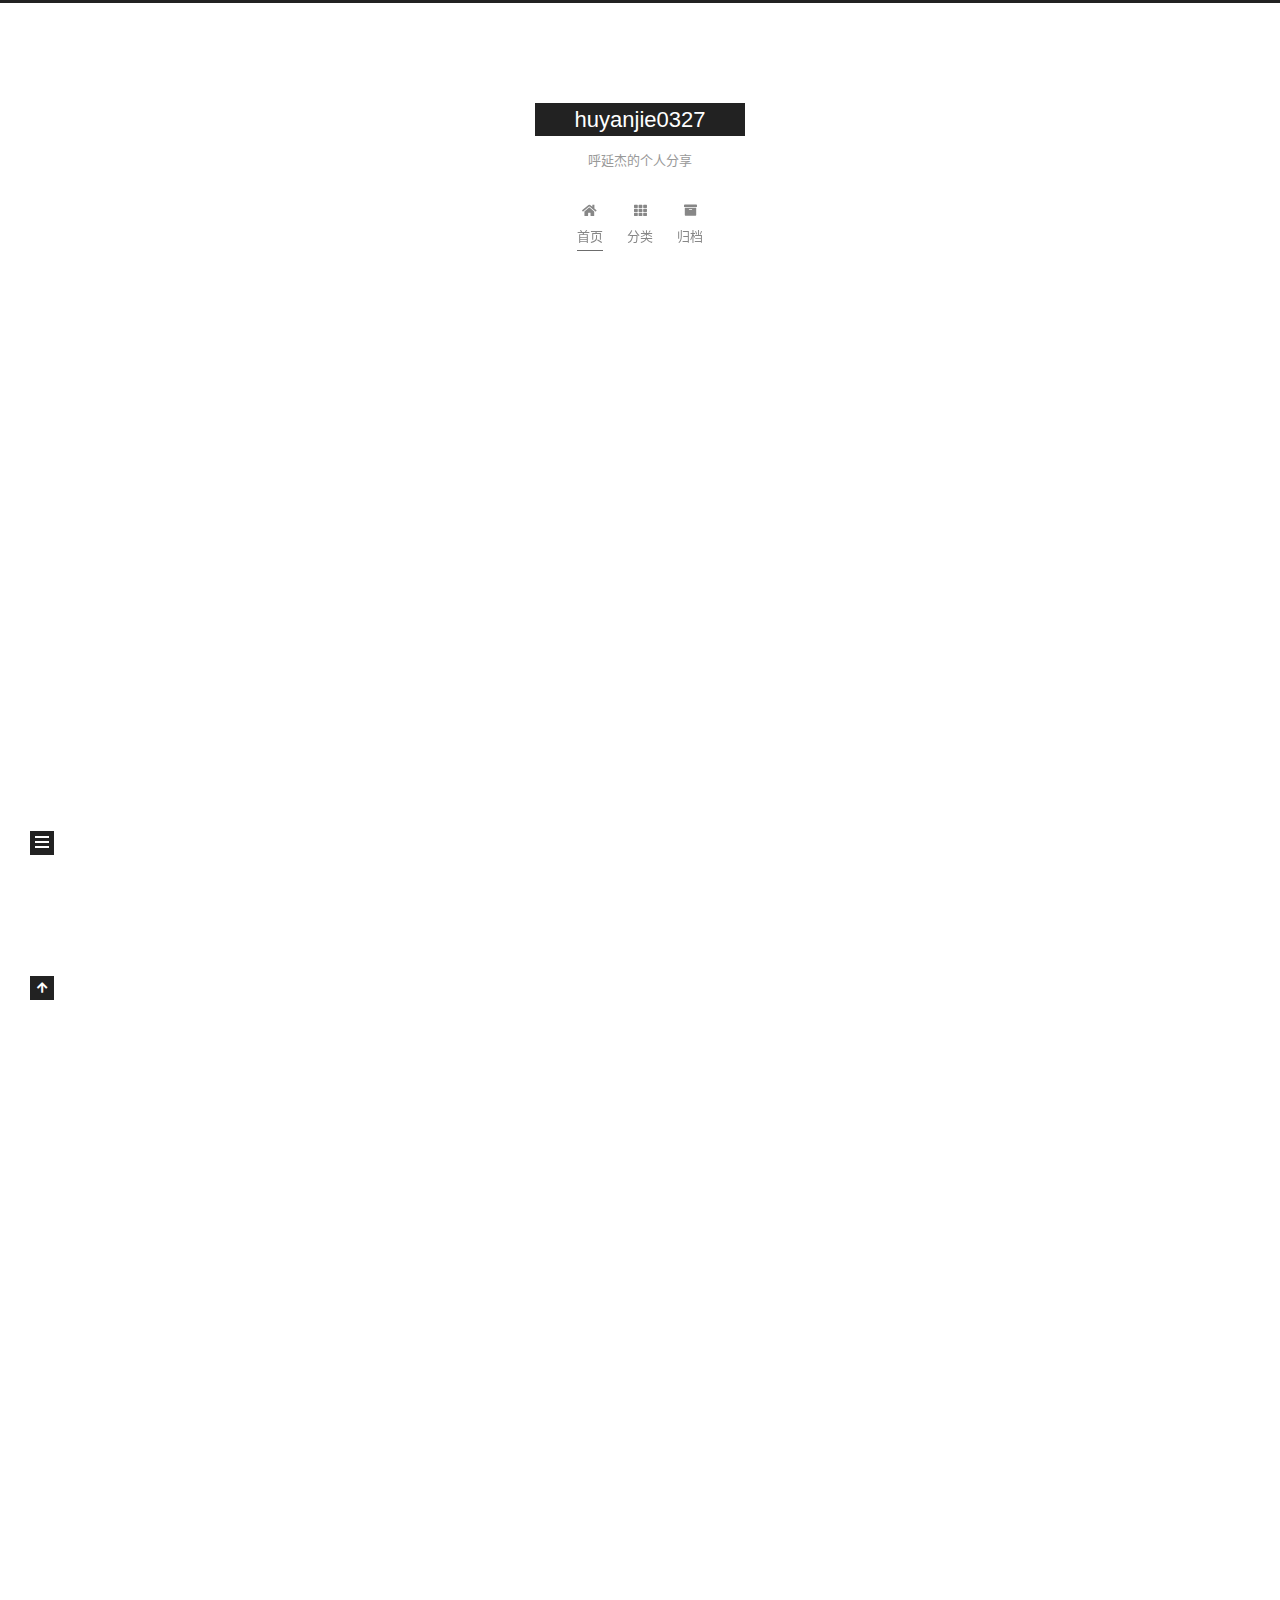
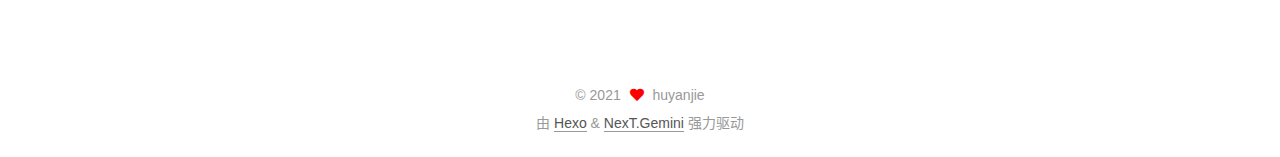
==== index.html @ 04bb937e "Site updated: 2021-12-13 15:07:29" ====
<!DOCTYPE html>
<html lang="zh-CN">
<head>
  <meta charset="UTF-8">
<meta name="viewport" content="width=device-width, initial-scale=1, maximum-scale=2">
<meta name="theme-color" content="#222">
<meta name="generator" content="Hexo 5.4.0">
  <link rel="apple-touch-icon" sizes="180x180" href="/images/apple-touch-icon-next.png">
  <link rel="icon" type="image/png" sizes="32x32" href="/images/favicon-32x32-next.png">
  <link rel="icon" type="image/png" sizes="16x16" href="/images/favicon-16x16-next.png">
  <link rel="mask-icon" href="/images/logo.svg" color="#222">

<link rel="stylesheet" href="/css/main.css">


<link rel="stylesheet" href="/lib/font-awesome/css/all.min.css">

<script id="hexo-configurations">
    var NexT = window.NexT || {};
    var CONFIG = {"hostname":"huyanjie0327.github.io","root":"/","scheme":"Gemini","version":"7.8.0","exturl":false,"sidebar":{"position":"left","display":"post","padding":18,"offset":12,"onmobile":false},"copycode":{"enable":false,"show_result":false,"style":null},"back2top":{"enable":true,"sidebar":false,"scrollpercent":false},"bookmark":{"enable":false,"color":"#222","save":"auto"},"fancybox":false,"mediumzoom":false,"lazyload":false,"pangu":false,"comments":{"style":"tabs","active":null,"storage":true,"lazyload":false,"nav":null},"algolia":{"hits":{"per_page":10},"labels":{"input_placeholder":"Search for Posts","hits_empty":"We didn't find any results for the search: ${query}","hits_stats":"${hits} results found in ${time} ms"}},"localsearch":{"enable":false,"trigger":"auto","top_n_per_article":1,"unescape":false,"preload":false},"motion":{"enable":true,"async":false,"transition":{"post_block":"fadeIn","post_header":"slideDownIn","post_body":"slideDownIn","coll_header":"slideLeftIn","sidebar":"slideUpIn"}}};
  </script>

  <meta name="description" content="呼延杰的个人分享博客，关于生活工作技术; C++; 后端；Nginx；广告引擎">
<meta property="og:type" content="website">
<meta property="og:title" content="huyanjie0327">
<meta property="og:url" content="https://huyanjie0327.github.io/index.html">
<meta property="og:site_name" content="huyanjie0327">
<meta property="og:description" content="呼延杰的个人分享博客，关于生活工作技术; C++; 后端；Nginx；广告引擎">
<meta property="og:locale" content="zh_CN">
<meta property="article:author" content="huyanjie">
<meta name="twitter:card" content="summary">

<link rel="canonical" href="https://huyanjie0327.github.io/">


<script id="page-configurations">
  // https://hexo.io/docs/variables.html
  CONFIG.page = {
    sidebar: "",
    isHome : true,
    isPost : false,
    lang   : 'zh-CN'
  };
</script>

  <title>huyanjie0327</title>
  






  <noscript>
  <style>
  .use-motion .brand,
  .use-motion .menu-item,
  .sidebar-inner,
  .use-motion .post-block,
  .use-motion .pagination,
  .use-motion .comments,
  .use-motion .post-header,
  .use-motion .post-body,
  .use-motion .collection-header { opacity: initial; }

  .use-motion .site-title,
  .use-motion .site-subtitle {
    opacity: initial;
    top: initial;
  }

  .use-motion .logo-line-before i { left: initial; }
  .use-motion .logo-line-after i { right: initial; }
  </style>
</noscript>

</head>

<body itemscope itemtype="http://schema.org/WebPage">
  <div class="container use-motion">
    <div class="headband"></div>

    <header class="header" itemscope itemtype="http://schema.org/WPHeader">
      <div class="header-inner"><div class="site-brand-container">
  <div class="site-nav-toggle">
    <div class="toggle" aria-label="切换导航栏">
      <span class="toggle-line toggle-line-first"></span>
      <span class="toggle-line toggle-line-middle"></span>
      <span class="toggle-line toggle-line-last"></span>
    </div>
  </div>

  <div class="site-meta">

    <a href="/" class="brand" rel="start">
      <span class="logo-line-before"><i></i></span>
      <h1 class="site-title">huyanjie0327</h1>
      <span class="logo-line-after"><i></i></span>
    </a>
      <p class="site-subtitle" itemprop="description">呼延杰的个人分享</p>
  </div>

  <div class="site-nav-right">
    <div class="toggle popup-trigger">
    </div>
  </div>
</div>




<nav class="site-nav">
  <ul id="menu" class="main-menu menu">
        <li class="menu-item menu-item-home">

    <a href="/" rel="section"><i class="fa fa-home fa-fw"></i>首页</a>

  </li>
        <li class="menu-item menu-item-categories">

    <a href="/categories/" rel="section"><i class="fa fa-th fa-fw"></i>分类</a>

  </li>
        <li class="menu-item menu-item-archives">

    <a href="/archives/" rel="section"><i class="fa fa-archive fa-fw"></i>归档</a>

  </li>
  </ul>
</nav>




</div>
    </header>

    
  <div class="back-to-top">
    <i class="fa fa-arrow-up"></i>
    <span>0%</span>
  </div>


    <main class="main">
      <div class="main-inner">
        <div class="content-wrap">
          

          <div class="content index posts-expand">
            
      
  
  
  <article itemscope itemtype="http://schema.org/Article" class="post-block" lang="zh-CN">
    <link itemprop="mainEntityOfPage" href="https://huyanjie0327.github.io/2021/12/13/hexo-%E6%90%AD%E5%BB%BA%E4%B8%AA%E4%BA%BA%E5%8D%9A%E5%AE%A2/">

    <span hidden itemprop="author" itemscope itemtype="http://schema.org/Person">
      <meta itemprop="image" content="/images/avatar.gif">
      <meta itemprop="name" content="huyanjie">
      <meta itemprop="description" content="呼延杰的个人分享博客，关于生活工作技术; C++; 后端；Nginx；广告引擎">
    </span>

    <span hidden itemprop="publisher" itemscope itemtype="http://schema.org/Organization">
      <meta itemprop="name" content="huyanjie0327">
    </span>
      <header class="post-header">
        <h2 class="post-title" itemprop="name headline">
          
            <a href="/2021/12/13/hexo-%E6%90%AD%E5%BB%BA%E4%B8%AA%E4%BA%BA%E5%8D%9A%E5%AE%A2/" class="post-title-link" itemprop="url">hexo 搭建个人博客</a>
        </h2>

        <div class="post-meta">
            <span class="post-meta-item">
              <span class="post-meta-item-icon">
                <i class="far fa-calendar"></i>
              </span>
              <span class="post-meta-item-text">发表于</span>
              

              <time title="创建时间：2021-12-13 14:36:32 / 修改时间：14:37:27" itemprop="dateCreated datePublished" datetime="2021-12-13T14:36:32+08:00">2021-12-13</time>
            </span>
            <span class="post-meta-item">
              <span class="post-meta-item-icon">
                <i class="far fa-folder"></i>
              </span>
              <span class="post-meta-item-text">分类于</span>
                <span itemprop="about" itemscope itemtype="http://schema.org/Thing">
                  <a href="/categories/hexo-%E9%85%8D%E7%BD%AE/" itemprop="url" rel="index"><span itemprop="name">hexo 配置</span></a>
                </span>
            </span>

          

        </div>
      </header>

    
    
    
    <div class="post-body" itemprop="articleBody">

      
          
      
    </div>

    
    
    
      <footer class="post-footer">
        <div class="post-eof"></div>
      </footer>
  </article>
  
  
  

      
  
  
  <article itemscope itemtype="http://schema.org/Article" class="post-block" lang="zh-CN">
    <link itemprop="mainEntityOfPage" href="https://huyanjie0327.github.io/2021/12/13/hello-world/">

    <span hidden itemprop="author" itemscope itemtype="http://schema.org/Person">
      <meta itemprop="image" content="/images/avatar.gif">
      <meta itemprop="name" content="huyanjie">
      <meta itemprop="description" content="呼延杰的个人分享博客，关于生活工作技术; C++; 后端；Nginx；广告引擎">
    </span>

    <span hidden itemprop="publisher" itemscope itemtype="http://schema.org/Organization">
      <meta itemprop="name" content="huyanjie0327">
    </span>
      <header class="post-header">
        <h2 class="post-title" itemprop="name headline">
          
            <a href="/2021/12/13/hello-world/" class="post-title-link" itemprop="url">Hello World</a>
        </h2>

        <div class="post-meta">
            <span class="post-meta-item">
              <span class="post-meta-item-icon">
                <i class="far fa-calendar"></i>
              </span>
              <span class="post-meta-item-text">发表于</span>

              <time title="创建时间：2021-12-13 14:23:18" itemprop="dateCreated datePublished" datetime="2021-12-13T14:23:18+08:00">2021-12-13</time>
            </span>

          

        </div>
      </header>

    
    
    
    <div class="post-body" itemprop="articleBody">

      
          <p>Welcome to <a target="_blank" rel="noopener" href="https://hexo.io/">Hexo</a>! This is your very first post. Check <a target="_blank" rel="noopener" href="https://hexo.io/docs/">documentation</a> for more info. If you get any problems when using Hexo, you can find the answer in <a target="_blank" rel="noopener" href="https://hexo.io/docs/troubleshooting.html">troubleshooting</a> or you can ask me on <a target="_blank" rel="noopener" href="https://github.com/hexojs/hexo/issues">GitHub</a>.</p>
<h2 id="Quick-Start"><a href="#Quick-Start" class="headerlink" title="Quick Start"></a>Quick Start</h2><h3 id="Create-a-new-post"><a href="#Create-a-new-post" class="headerlink" title="Create a new post"></a>Create a new post</h3><figure class="highlight bash"><table><tr><td class="gutter"><pre><span class="line">1</span><br></pre></td><td class="code"><pre><span class="line">$ hexo new <span class="string">&quot;My New Post&quot;</span></span><br></pre></td></tr></table></figure>

<p>More info: <a target="_blank" rel="noopener" href="https://hexo.io/docs/writing.html">Writing</a></p>
<h3 id="Run-server"><a href="#Run-server" class="headerlink" title="Run server"></a>Run server</h3><figure class="highlight bash"><table><tr><td class="gutter"><pre><span class="line">1</span><br></pre></td><td class="code"><pre><span class="line">$ hexo server</span><br></pre></td></tr></table></figure>

<p>More info: <a target="_blank" rel="noopener" href="https://hexo.io/docs/server.html">Server</a></p>
<h3 id="Generate-static-files"><a href="#Generate-static-files" class="headerlink" title="Generate static files"></a>Generate static files</h3><figure class="highlight bash"><table><tr><td class="gutter"><pre><span class="line">1</span><br></pre></td><td class="code"><pre><span class="line">$ hexo generate</span><br></pre></td></tr></table></figure>

<p>More info: <a target="_blank" rel="noopener" href="https://hexo.io/docs/generating.html">Generating</a></p>
<h3 id="Deploy-to-remote-sites"><a href="#Deploy-to-remote-sites" class="headerlink" title="Deploy to remote sites"></a>Deploy to remote sites</h3><figure class="highlight bash"><table><tr><td class="gutter"><pre><span class="line">1</span><br></pre></td><td class="code"><pre><span class="line">$ hexo deploy</span><br></pre></td></tr></table></figure>

<p>More info: <a target="_blank" rel="noopener" href="https://hexo.io/docs/one-command-deployment.html">Deployment</a></p>

      
    </div>

    
    
    
      <footer class="post-footer">
        <div class="post-eof"></div>
      </footer>
  </article>
  
  
  


  



          </div>
          

<script>
  window.addEventListener('tabs:register', () => {
    let { activeClass } = CONFIG.comments;
    if (CONFIG.comments.storage) {
      activeClass = localStorage.getItem('comments_active') || activeClass;
    }
    if (activeClass) {
      let activeTab = document.querySelector(`a[href="#comment-${activeClass}"]`);
      if (activeTab) {
        activeTab.click();
      }
    }
  });
  if (CONFIG.comments.storage) {
    window.addEventListener('tabs:click', event => {
      if (!event.target.matches('.tabs-comment .tab-content .tab-pane')) return;
      let commentClass = event.target.classList[1];
      localStorage.setItem('comments_active', commentClass);
    });
  }
</script>

        </div>
          
  
  <div class="toggle sidebar-toggle">
    <span class="toggle-line toggle-line-first"></span>
    <span class="toggle-line toggle-line-middle"></span>
    <span class="toggle-line toggle-line-last"></span>
  </div>

  <aside class="sidebar">
    <div class="sidebar-inner">

      <ul class="sidebar-nav motion-element">
        <li class="sidebar-nav-toc">
          文章目录
        </li>
        <li class="sidebar-nav-overview">
          站点概览
        </li>
      </ul>

      <!--noindex-->
      <div class="post-toc-wrap sidebar-panel">
      </div>
      <!--/noindex-->

      <div class="site-overview-wrap sidebar-panel">
        <div class="site-author motion-element" itemprop="author" itemscope itemtype="http://schema.org/Person">
  <p class="site-author-name" itemprop="name">huyanjie</p>
  <div class="site-description" itemprop="description">呼延杰的个人分享博客，关于生活工作技术; C++; 后端；Nginx；广告引擎</div>
</div>
<div class="site-state-wrap motion-element">
  <nav class="site-state">
      <div class="site-state-item site-state-posts">
          <a href="/archives/">
        
          <span class="site-state-item-count">2</span>
          <span class="site-state-item-name">日志</span>
        </a>
      </div>
      <div class="site-state-item site-state-categories">
            <a href="/categories/">
          
        <span class="site-state-item-count">1</span>
        <span class="site-state-item-name">分类</span></a>
      </div>
  </nav>
</div>



      </div>

    </div>
  </aside>
  <div id="sidebar-dimmer"></div>


      </div>
    </main>

    <footer class="footer">
      <div class="footer-inner">
        

        

<div class="copyright">
  
  &copy; 
  <span itemprop="copyrightYear">2021</span>
  <span class="with-love">
    <i class="fa fa-heart"></i>
  </span>
  <span class="author" itemprop="copyrightHolder">huyanjie</span>
</div>
  <div class="powered-by">由 <a href="https://hexo.io/" class="theme-link" rel="noopener" target="_blank">Hexo</a> & <a href="https://theme-next.org/" class="theme-link" rel="noopener" target="_blank">NexT.Gemini</a> 强力驱动
  </div>

        








      </div>
    </footer>
  </div>

  
  <script src="/lib/anime.min.js"></script>
  <script src="/lib/velocity/velocity.min.js"></script>
  <script src="/lib/velocity/velocity.ui.min.js"></script>

<script src="/js/utils.js"></script>

<script src="/js/motion.js"></script>


<script src="/js/schemes/pisces.js"></script>


<script src="/js/next-boot.js"></script>




  















  

  

</body>
</html>
---- css/main.css ----
:root {
  --body-bg-color: #fff;
  --content-bg-color: #fff;
  --card-bg-color: #f5f5f5;
  --text-color: #555;
  --blockquote-color: #666;
  --link-color: #555;
  --link-hover-color: #222;
  --brand-color: #fff;
  --brand-hover-color: #fff;
  --table-row-odd-bg-color: #f9f9f9;
  --table-row-hover-bg-color: #f5f5f5;
  --menu-item-bg-color: #f5f5f5;
  --btn-default-bg: #222;
  --btn-default-color: #fff;
  --btn-default-border-color: #222;
  --btn-default-hover-bg: #fff;
  --btn-default-hover-color: #222;
  --btn-default-hover-border-color: #222;
}
html {
  line-height: 1.15; /* 1 */
  -webkit-text-size-adjust: 100%; /* 2 */
}
body {
  margin: 0;
}
main {
  display: block;
}
h1 {
  font-size: 2em;
  margin: 0.67em 0;
}
hr {
  box-sizing: content-box; /* 1 */
  height: 0; /* 1 */
  overflow: visible; /* 2 */
}
pre {
  font-family: monospace, monospace; /* 1 */
  font-size: 1em; /* 2 */
}
a {
  background: transparent;
}
abbr[title] {
  border-bottom: none; /* 1 */
  text-decoration: underline; /* 2 */
  text-decoration: underline dotted; /* 2 */
}
b,
strong {
  font-weight: bolder;
}
code,
kbd,
samp {
  font-family: monospace, monospace; /* 1 */
  font-size: 1em; /* 2 */
}
small {
  font-size: 80%;
}
sub,
sup {
  font-size: 75%;
  line-height: 0;
  position: relative;
  vertical-align: baseline;
}
sub {
  bottom: -0.25em;
}
sup {
  top: -0.5em;
}
img {
  border-style: none;
}
button,
input,
optgroup,
select,
textarea {
  font-family: inherit; /* 1 */
  font-size: 100%; /* 1 */
  line-height: 1.15; /* 1 */
  margin: 0; /* 2 */
}
button,
input {
/* 1 */
  overflow: visible;
}
button,
select {
/* 1 */
  text-transform: none;
}
button,
[type='button'],
[type='reset'],
[type='submit'] {
  -webkit-appearance: button;
}
button::-moz-focus-inner,
[type='button']::-moz-focus-inner,
[type='reset']::-moz-focus-inner,
[type='submit']::-moz-focus-inner {
  border-style: none;
  padding: 0;
}
button:-moz-focusring,
[type='button']:-moz-focusring,
[type='reset']:-moz-focusring,
[type='submit']:-moz-focusring {
  outline: 1px dotted ButtonText;
}
fieldset {
  padding: 0.35em 0.75em 0.625em;
}
legend {
  box-sizing: border-box; /* 1 */
  color: inherit; /* 2 */
  display: table; /* 1 */
  max-width: 100%; /* 1 */
  padding: 0; /* 3 */
  white-space: normal; /* 1 */
}
progress {
  vertical-align: baseline;
}
textarea {
  overflow: auto;
}
[type='checkbox'],
[type='radio'] {
  box-sizing: border-box; /* 1 */
  padding: 0; /* 2 */
}
[type='number']::-webkit-inner-spin-button,
[type='number']::-webkit-outer-spin-button {
  height: auto;
}
[type='search'] {
  outline-offset: -2px; /* 2 */
  -webkit-appearance: textfield; /* 1 */
}
[type='search']::-webkit-search-decoration {
  -webkit-appearance: none;
}
::-webkit-file-upload-button {
  font: inherit; /* 2 */
  -webkit-appearance: button; /* 1 */
}
details {
  display: block;
}
summary {
  display: list-item;
}
template {
  display: none;
}
[hidden] {
  display: none;
}
::selection {
  background: #262a30;
  color: #eee;
}
html,
body {
  height: 100%;
}
body {
  background: var(--body-bg-color);
  color: var(--text-color);
  font-family: 'Lato', "PingFang SC", "Microsoft YaHei", sans-serif;
  font-size: 1em;
  line-height: 2;
}
@media (max-width: 991px) {
  body {
    padding-left: 0 !important;
    padding-right: 0 !important;
  }
}
h1,
h2,
h3,
h4,
h5,
h6 {
  font-family: 'Lato', "PingFang SC", "Microsoft YaHei", sans-serif;
  font-weight: bold;
  line-height: 1.5;
  margin: 20px 0 15px;
}
h1 {
  font-size: 1.5em;
}
h2 {
  font-size: 1.375em;
}
h3 {
  font-size: 1.25em;
}
h4 {
  font-size: 1.125em;
}
h5 {
  font-size: 1em;
}
h6 {
  font-size: 0.875em;
}
p {
  margin: 0 0 20px 0;
}
a,
span.exturl {
  border-bottom: 1px solid #999;
  color: var(--link-color);
  outline: 0;
  text-decoration: none;
  overflow-wrap: break-word;
  word-wrap: break-word;
  cursor: pointer;
}
a:hover,
span.exturl:hover {
  border-bottom-color: var(--link-hover-color);
  color: var(--link-hover-color);
}
iframe,
img,
video {
  display: block;
  margin-left: auto;
  margin-right: auto;
  max-width: 100%;
}
hr {
  background-image: repeating-linear-gradient(-45deg, #ddd, #ddd 4px, transparent 4px, transparent 8px);
  border: 0;
  height: 3px;
  margin: 40px 0;
}
blockquote {
  border-left: 4px solid #ddd;
  color: var(--blockquote-color);
  margin: 0;
  padding: 0 15px;
}
blockquote cite::before {
  content: '-';
  padding: 0 5px;
}
dt {
  font-weight: bold;
}
dd {
  margin: 0;
  padding: 0;
}
kbd {
  background-color: #f5f5f5;
  background-image: linear-gradient(#eee, #fff, #eee);
  border: 1px solid #ccc;
  border-radius: 0.2em;
  box-shadow: 0.1em 0.1em 0.2em rgba(0,0,0,0.1);
  color: #555;
  font-family: inherit;
  padding: 0.1em 0.3em;
  white-space: nowrap;
}
.table-container {
  overflow: auto;
}
table {
  border-collapse: collapse;
  border-spacing: 0;
  font-size: 0.875em;
  margin: 0 0 20px 0;
  width: 100%;
}
tbody tr:nth-of-type(odd) {
  background: var(--table-row-odd-bg-color);
}
tbody tr:hover {
  background: var(--table-row-hover-bg-color);
}
caption,
th,
td {
  font-weight: normal;
  padding: 8px;
  vertical-align: middle;
}
th,
td {
  border: 1px solid #ddd;
  border-bottom: 3px solid #ddd;
}
th {
  font-weight: 700;
  padding-bottom: 10px;
}
td {
  border-bottom-width: 1px;
}
.btn {
  background: var(--btn-default-bg);
  border: 2px solid var(--btn-default-border-color);
  border-radius: 0;
  color: var(--btn-default-color);
  display: inline-block;
  font-size: 0.875em;
  line-height: 2;
  padding: 0 20px;
  text-decoration: none;
  transition-property: background-color;
  transition-delay: 0s;
  transition-duration: 0.2s;
  transition-timing-function: ease-in-out;
}
.btn:hover {
  background: var(--btn-default-hover-bg);
  border-color: var(--btn-default-hover-border-color);
  color: var(--btn-default-hover-color);
}
.btn + .btn {
  margin: 0 0 8px 8px;
}
.btn .fa-fw {
  text-align: left;
  width: 1.285714285714286em;
}
.toggle {
  line-height: 0;
}
.toggle .toggle-line {
  background: #fff;
  display: inline-block;
  height: 2px;
  left: 0;
  position: relative;
  top: 0;
  transition: all 0.4s;
  vertical-align: top;
  width: 100%;
}
.toggle .toggle-line:not(:first-child) {
  margin-top: 3px;
}
.toggle.toggle-arrow .toggle-line-first {
  left: 50%;
  top: 2px;
  transform: rotate(45deg);
  width: 50%;
}
.toggle.toggle-arrow .toggle-line-middle {
  left: 2px;
  width: 90%;
}
.toggle.toggle-arrow .toggle-line-last {
  left: 50%;
  top: -2px;
  transform: rotate(-45deg);
  width: 50%;
}
.toggle.toggle-close .toggle-line-first {
  transform: rotate(-45deg);
  top: 5px;
}
.toggle.toggle-close .toggle-line-middle {
  opacity: 0;
}
.toggle.toggle-close .toggle-line-last {
  transform: rotate(45deg);
  top: -5px;
}
.highlight,
pre {
  background: #f7f7f7;
  color: #4d4d4c;
  line-height: 1.6;
  margin: 0 auto 20px;
}
pre,
code {
  font-family: consolas, Menlo, monospace, "PingFang SC", "Microsoft YaHei";
}
code {
  background: #eee;
  border-radius: 3px;
  color: #555;
  padding: 2px 4px;
  overflow-wrap: break-word;
  word-wrap: break-word;
}
.highlight *::selection {
  background: #d6d6d6;
}
.highlight pre {
  border: 0;
  margin: 0;
  padding: 10px 0;
}
.highlight table {
  border: 0;
  margin: 0;
  width: auto;
}
.highlight td {
  border: 0;
  padding: 0;
}
.highlight figcaption {
  background: #eff2f3;
  color: #4d4d4c;
  display: flex;
  font-size: 0.875em;
  justify-content: space-between;
  line-height: 1.2;
  padding: 0.5em;
}
.highlight figcaption a {
  color: #4d4d4c;
}
.highlight figcaption a:hover {
  border-bottom-color: #4d4d4c;
}
.highlight .gutter {
  -moz-user-select: none;
  -ms-user-select: none;
  -webkit-user-select: none;
  user-select: none;
}
.highlight .gutter pre {
  background: #eff2f3;
  color: #869194;
  padding-left: 10px;
  padding-right: 10px;
  text-align: right;
}
.highlight .code pre {
  background: #f7f7f7;
  padding-left: 10px;
  width: 100%;
}
.gist table {
  width: auto;
}
.gist table td {
  border: 0;
}
pre {
  overflow: auto;
  padding: 10px;
}
pre code {
  background: none;
  color: #4d4d4c;
  font-size: 0.875em;
  padding: 0;
  text-shadow: none;
}
pre .deletion {
  background: #fdd;
}
pre .addition {
  background: #dfd;
}
pre .meta {
  color: #eab700;
  -moz-user-select: none;
  -ms-user-select: none;
  -webkit-user-select: none;
  user-select: none;
}
pre .comment {
  color: #8e908c;
}
pre .variable,
pre .attribute,
pre .tag,
pre .name,
pre .regexp,
pre .ruby .constant,
pre .xml .tag .title,
pre .xml .pi,
pre .xml .doctype,
pre .html .doctype,
pre .css .id,
pre .css .class,
pre .css .pseudo {
  color: #c82829;
}
pre .number,
pre .preprocessor,
pre .built_in,
pre .builtin-name,
pre .literal,
pre .params,
pre .constant,
pre .command {
  color: #f5871f;
}
pre .ruby .class .title,
pre .css .rules .attribute,
pre .string,
pre .symbol,
pre .value,
pre .inheritance,
pre .header,
pre .ruby .symbol,
pre .xml .cdata,
pre .special,
pre .formula {
  color: #718c00;
}
pre .title,
pre .css .hexcolor {
  color: #3e999f;
}
pre .function,
pre .python .decorator,
pre .python .title,
pre .ruby .function .title,
pre .ruby .title .keyword,
pre .perl .sub,
pre .javascript .title,
pre .coffeescript .title {
  color: #4271ae;
}
pre .keyword,
pre .javascript .function {
  color: #8959a8;
}
.blockquote-center {
  border-left: none;
  margin: 40px 0;
  padding: 0;
  position: relative;
  text-align: center;
}
.blockquote-center .fa {
  display: block;
  opacity: 0.6;
  position: absolute;
  width: 100%;
}
.blockquote-center .fa-quote-left {
  border-top: 1px solid #ccc;
  text-align: left;
  top: -20px;
}
.blockquote-center .fa-quote-right {
  border-bottom: 1px solid #ccc;
  text-align: right;
  bottom: -20px;
}
.blockquote-center p,
.blockquote-center div {
  text-align: center;
}
.post-body .group-picture img {
  margin: 0 auto;
  padding: 0 3px;
}
.group-picture-row {
  margin-bottom: 6px;
  overflow: hidden;
}
.group-picture-column {
  float: left;
  margin-bottom: 10px;
}
.post-body .label {
  color: #555;
  display: inline;
  padding: 0 2px;
}
.post-body .label.default {
  background: #f0f0f0;
}
.post-body .label.primary {
  background: #efe6f7;
}
.post-body .label.info {
  background: #e5f2f8;
}
.post-body .label.success {
  background: #e7f4e9;
}
.post-body .label.warning {
  background: #fcf6e1;
}
.post-body .label.danger {
  background: #fae8eb;
}
.post-body .tabs {
  margin-bottom: 20px;
}
.post-body .tabs,
.tabs-comment {
  display: block;
  padding-top: 10px;
  position: relative;
}
.post-body .tabs ul.nav-tabs,
.tabs-comment ul.nav-tabs {
  display: flex;
  flex-wrap: wrap;
  margin: 0;
  margin-bottom: -1px;
  padding: 0;
}
@media (max-width: 413px) {
  .post-body .tabs ul.nav-tabs,
  .tabs-comment ul.nav-tabs {
    display: block;
    margin-bottom: 5px;
  }
}
.post-body .tabs ul.nav-tabs li.tab,
.tabs-comment ul.nav-tabs li.tab {
  border-bottom: 1px solid #ddd;
  border-left: 1px solid transparent;
  border-right: 1px solid transparent;
  border-top: 3px solid transparent;
  flex-grow: 1;
  list-style-type: none;
  border-radius: 0 0 0 0;
}
@media (max-width: 413px) {
  .post-body .tabs ul.nav-tabs li.tab,
  .tabs-comment ul.nav-tabs li.tab {
    border-bottom: 1px solid transparent;
    border-left: 3px solid transparent;
    border-right: 1px solid transparent;
    border-top: 1px solid transparent;
  }
}
@media (max-width: 413px) {
  .post-body .tabs ul.nav-tabs li.tab,
  .tabs-comment ul.nav-tabs li.tab {
    border-radius: 0;
  }
}
.post-body .tabs ul.nav-tabs li.tab a,
.tabs-comment ul.nav-tabs li.tab a {
  border-bottom: initial;
  display: block;
  line-height: 1.8;
  outline: 0;
  padding: 0.25em 0.75em;
  text-align: center;
  transition-delay: 0s;
  transition-duration: 0.2s;
  transition-timing-function: ease-out;
}
.post-body .tabs ul.nav-tabs li.tab a i,
.tabs-comment ul.nav-tabs li.tab a i {
  width: 1.285714285714286em;
}
.post-body .tabs ul.nav-tabs li.tab.active,
.tabs-comment ul.nav-tabs li.tab.active {
  border-bottom: 1px solid transparent;
  border-left: 1px solid #ddd;
  border-right: 1px solid #ddd;
  border-top: 3px solid #fc6423;
}
@media (max-width: 413px) {
  .post-body .tabs ul.nav-tabs li.tab.active,
  .tabs-comment ul.nav-tabs li.tab.active {
    border-bottom: 1px solid #ddd;
    border-left: 3px solid #fc6423;
    border-right: 1px solid #ddd;
    border-top: 1px solid #ddd;
  }
}
.post-body .tabs ul.nav-tabs li.tab.active a,
.tabs-comment ul.nav-tabs li.tab.active a {
  color: var(--link-color);
  cursor: default;
}
.post-body .tabs .tab-content .tab-pane,
.tabs-comment .tab-content .tab-pane {
  border: 1px solid #ddd;
  border-top: 0;
  padding: 20px 20px 0 20px;
  border-radius: 0;
}
.post-body .tabs .tab-content .tab-pane:not(.active),
.tabs-comment .tab-content .tab-pane:not(.active) {
  display: none;
}
.post-body .tabs .tab-content .tab-pane.active,
.tabs-comment .tab-content .tab-pane.active {
  display: block;
}
.post-body .tabs .tab-content .tab-pane.active:nth-of-type(1),
.tabs-comment .tab-content .tab-pane.active:nth-of-type(1) {
  border-radius: 0 0 0 0;
}
@media (max-width: 413px) {
  .post-body .tabs .tab-content .tab-pane.active:nth-of-type(1),
  .tabs-comment .tab-content .tab-pane.active:nth-of-type(1) {
    border-radius: 0;
  }
}
.post-body .note {
  border-radius: 3px;
  margin-bottom: 20px;
  padding: 1em;
  position: relative;
  border: 1px solid #eee;
  border-left-width: 5px;
}
.post-body .note h2,
.post-body .note h3,
.post-body .note h4,
.post-body .note h5,
.post-body .note h6 {
  margin-top: 0;
  border-bottom: initial;
  margin-bottom: 0;
  padding-top: 0;
}
.post-body .note p:first-child,
.post-body .note ul:first-child,
.post-body .note ol:first-child,
.post-body .note table:first-child,
.post-body .note pre:first-child,
.post-body .note blockquote:first-child,
.post-body .note img:first-child {
  margin-top: 0;
}
.post-body .note p:last-child,
.post-body .note ul:last-child,
.post-body .note ol:last-child,
.post-body .note table:last-child,
.post-body .note pre:last-child,
.post-body .note blockquote:last-child,
.post-body .note img:last-child {
  margin-bottom: 0;
}
.post-body .note.default {
  border-left-color: #777;
}
.post-body .note.default h2,
.post-body .note.default h3,
.post-body .note.default h4,
.post-body .note.default h5,
.post-body .note.default h6 {
  color: #777;
}
.post-body .note.primary {
  border-left-color: #6f42c1;
}
.post-body .note.primary h2,
.post-body .note.primary h3,
.post-body .note.primary h4,
.post-body .note.primary h5,
.post-body .note.primary h6 {
  color: #6f42c1;
}
.post-body .note.info {
  border-left-color: #428bca;
}
.post-body .note.info h2,
.post-body .note.info h3,
.post-body .note.info h4,
.post-body .note.info h5,
.post-body .note.info h6 {
  color: #428bca;
}
.post-body .note.success {
  border-left-color: #5cb85c;
}
.post-body .note.success h2,
.post-body .note.success h3,
.post-body .note.success h4,
.post-body .note.success h5,
.post-body .note.success h6 {
  color: #5cb85c;
}
.post-body .note.warning {
  border-left-color: #f0ad4e;
}
.post-body .note.warning h2,
.post-body .note.warning h3,
.post-body .note.warning h4,
.post-body .note.warning h5,
.post-body .note.warning h6 {
  color: #f0ad4e;
}
.post-body .note.danger {
  border-left-color: #d9534f;
}
.post-body .note.danger h2,
.post-body .note.danger h3,
.post-body .note.danger h4,
.post-body .note.danger h5,
.post-body .note.danger h6 {
  color: #d9534f;
}
.pagination .prev,
.pagination .next,
.pagination .page-number,
.pagination .space {
  display: inline-block;
  margin: 0 10px;
  padding: 0 11px;
  position: relative;
  top: -1px;
}
@media (max-width: 767px) {
  .pagination .prev,
  .pagination .next,
  .pagination .page-number,
  .pagination .space {
    margin: 0 5px;
  }
}
.pagination {
  border-top: 1px solid #eee;
  margin: 120px 0 0;
  text-align: center;
}
.pagination .prev,
.pagination .next,
.pagination .page-number {
  border-bottom: 0;
  border-top: 1px solid #eee;
  transition-property: border-color;
  transition-delay: 0s;
  transition-duration: 0.2s;
  transition-timing-function: ease-in-out;
}
.pagination .prev:hover,
.pagination .next:hover,
.pagination .page-number:hover {
  border-top-color: #222;
}
.pagination .space {
  margin: 0;
  padding: 0;
}
.pagination .prev {
  margin-left: 0;
}
.pagination .next {
  margin-right: 0;
}
.pagination .page-number.current {
  background: #ccc;
  border-top-color: #ccc;
  color: #fff;
}
@media (max-width: 767px) {
  .pagination {
    border-top: none;
  }
  .pagination .prev,
  .pagination .next,
  .pagination .page-number {
    border-bottom: 1px solid #eee;
    border-top: 0;
    margin-bottom: 10px;
    padding: 0 10px;
  }
  .pagination .prev:hover,
  .pagination .next:hover,
  .pagination .page-number:hover {
    border-bottom-color: #222;
  }
}
.comments {
  margin-top: 60px;
  overflow: hidden;
}
.comment-button-group {
  display: flex;
  flex-wrap: wrap-reverse;
  justify-content: center;
  margin: 1em 0;
}
.comment-button-group .comment-button {
  margin: 0.1em 0.2em;
}
.comment-button-group .comment-button.active {
  background: var(--btn-default-hover-bg);
  border-color: var(--btn-default-hover-border-color);
  color: var(--btn-default-hover-color);
}
.comment-position {
  display: none;
}
.comment-position.active {
  display: block;
}
.tabs-comment {
  background: var(--content-bg-color);
  margin-top: 4em;
  padding-top: 0;
}
.tabs-comment .comments {
  border: 0;
  box-shadow: none;
  margin-top: 0;
  padding-top: 0;
}
.container {
  min-height: 100%;
  position: relative;
}
.main-inner {
  margin: 0 auto;
  width: 700px;
}
@media (min-width: 1200px) {
  .main-inner {
    width: 800px;
  }
}
@media (min-width: 1600px) {
  .main-inner {
    width: 900px;
  }
}
@media (max-width: 767px) {
  .content-wrap {
    padding: 0 20px;
  }
}
.header {
  background: transparent;
}
.header-inner {
  margin: 0 auto;
  width: 700px;
}
@media (min-width: 1200px) {
  .header-inner {
    width: 800px;
  }
}
@media (min-width: 1600px) {
  .header-inner {
    width: 900px;
  }
}
.site-brand-container {
  display: flex;
  flex-shrink: 0;
  padding: 0 10px;
}
.headband {
  background: #222;
  height: 3px;
}
.site-meta {
  flex-grow: 1;
  text-align: center;
}
@media (max-width: 767px) {
  .site-meta {
    text-align: center;
  }
}
.brand {
  border-bottom: none;
  color: var(--brand-color);
  display: inline-block;
  line-height: 1.375em;
  padding: 0 40px;
  position: relative;
}
.brand:hover {
  color: var(--brand-hover-color);
}
.site-title {
  font-family: 'Lato', "PingFang SC", "Microsoft YaHei", sans-serif;
  font-size: 1.375em;
  font-weight: normal;
  margin: 0;
}
.site-subtitle {
  color: #999;
  font-size: 0.8125em;
  margin: 10px 0;
}
.use-motion .brand {
  opacity: 0;
}
.use-motion .site-title,
.use-motion .site-subtitle,
.use-motion .custom-logo-image {
  opacity: 0;
  position: relative;
  top: -10px;
}
.site-nav-toggle,
.site-nav-right {
  display: none;
}
@media (max-width: 767px) {
  .site-nav-toggle,
  .site-nav-right {
    display: flex;
    flex-direction: column;
    justify-content: center;
  }
}
.site-nav-toggle .toggle,
.site-nav-right .toggle {
  color: var(--text-color);
  padding: 10px;
  width: 22px;
}
.site-nav-toggle .toggle .toggle-line,
.site-nav-right .toggle .toggle-line {
  background: var(--text-color);
  border-radius: 1px;
}
.site-nav {
  display: block;
}
@media (max-width: 767px) {
  .site-nav {
    clear: both;
    display: none;
  }
}
.site-nav.site-nav-on {
  display: block;
}
.menu {
  margin-top: 20px;
  padding-left: 0;
  text-align: center;
}
.menu-item {
  display: inline-block;
  list-style: none;
  margin: 0 10px;
}
@media (max-width: 767px) {
  .menu-item {
    display: block;
    margin-top: 10px;
  }
  .menu-item.menu-item-search {
    display: none;
  }
}
.menu-item a,
.menu-item span.exturl {
  border-bottom: 0;
  display: block;
  font-size: 0.8125em;
  transition-property: border-color;
  transition-delay: 0s;
  transition-duration: 0.2s;
  transition-timing-function: ease-in-out;
}
@media (hover: none) {
  .menu-item a:hover,
  .menu-item span.exturl:hover {
    border-bottom-color: transparent !important;
  }
}
.menu-item .fa,
.menu-item .fab,
.menu-item .far,
.menu-item .fas {
  margin-right: 8px;
}
.menu-item .badge {
  display: inline-block;
  font-weight: bold;
  line-height: 1;
  margin-left: 0.35em;
  margin-top: 0.35em;
  text-align: center;
  white-space: nowrap;
}
@media (max-width: 767px) {
  .menu-item .badge {
    float: right;
    margin-left: 0;
  }
}
.menu-item-active a,
.menu .menu-item a:hover,
.menu .menu-item span.exturl:hover {
  background: var(--menu-item-bg-color);
}
.use-motion .menu-item {
  opacity: 0;
}
.sidebar {
  background: #222;
  bottom: 0;
  box-shadow: inset 0 2px 6px #000;
  position: fixed;
  top: 0;
}
@media (max-width: 991px) {
  .sidebar {
    display: none;
  }
}
.sidebar-inner {
  color: #999;
  padding: 18px 10px;
  text-align: center;
}
.cc-license {
  margin-top: 10px;
  text-align: center;
}
.cc-license .cc-opacity {
  border-bottom: none;
  opacity: 0.7;
}
.cc-license .cc-opacity:hover {
  opacity: 0.9;
}
.cc-license img {
  display: inline-block;
}
.site-author-image {
  border: 2px solid #333;
  display: block;
  margin: 0 auto;
  max-width: 96px;
  padding: 2px;
}
.site-author-name {
  color: #f5f5f5;
  font-weight: normal;
  margin: 5px 0 0;
  text-align: center;
}
.site-description {
  color: #999;
  font-size: 1em;
  margin-top: 5px;
  text-align: center;
}
.links-of-author {
  margin-top: 15px;
}
.links-of-author a,
.links-of-author span.exturl {
  border-bottom-color: #555;
  display: inline-block;
  font-size: 0.8125em;
  margin-bottom: 10px;
  margin-right: 10px;
  vertical-align: middle;
}
.links-of-author a::before,
.links-of-author span.exturl::before {
  background: #cdf5d5;
  border-radius: 50%;
  content: ' ';
  display: inline-block;
  height: 4px;
  margin-right: 3px;
  vertical-align: middle;
  width: 4px;
}
.sidebar-button {
  margin-top: 15px;
}
.sidebar-button a {
  border: 1px solid #fc6423;
  border-radius: 4px;
  color: #fc6423;
  display: inline-block;
  padding: 0 15px;
}
.sidebar-button a .fa,
.sidebar-button a .fab,
.sidebar-button a .far,
.sidebar-button a .fas {
  margin-right: 5px;
}
.sidebar-button a:hover {
  background: #fc6423;
  border: 1px solid #fc6423;
  color: #fff;
}
.sidebar-button a:hover .fa,
.sidebar-button a:hover .fab,
.sidebar-button a:hover .far,
.sidebar-button a:hover .fas {
  color: #fff;
}
.links-of-blogroll {
  font-size: 0.8125em;
  margin-top: 10px;
}
.links-of-blogroll-title {
  font-size: 0.875em;
  font-weight: 600;
  margin-top: 0;
}
.links-of-blogroll-list {
  list-style: none;
  margin: 0;
  padding: 0;
}
#sidebar-dimmer {
  display: none;
}
@media (max-width: 767px) {
  #sidebar-dimmer {
    background: #000;
    display: block;
    height: 100%;
    left: 100%;
    opacity: 0;
    position: fixed;
    top: 0;
    width: 100%;
    z-index: 1100;
  }
  .sidebar-active + #sidebar-dimmer {
    opacity: 0.7;
    transform: translateX(-100%);
    transition: opacity 0.5s;
  }
}
.sidebar-nav {
  margin: 0;
  padding-bottom: 20px;
  padding-left: 0;
}
.sidebar-nav li {
  border-bottom: 1px solid transparent;
  color: #666;
  cursor: pointer;
  display: inline-block;
  font-size: 0.875em;
}
.sidebar-nav li.sidebar-nav-overview {
  margin-left: 10px;
}
.sidebar-nav li:hover {
  color: #f5f5f5;
}
.sidebar-nav .sidebar-nav-active {
  border-bottom-color: #87daff;
  color: #87daff;
}
.sidebar-nav .sidebar-nav-active:hover {
  color: #87daff;
}
.sidebar-panel {
  display: none;
  overflow-x: hidden;
  overflow-y: auto;
}
.sidebar-panel-active {
  display: block;
}
.sidebar-toggle {
  background: #222;
  bottom: 45px;
  cursor: pointer;
  height: 14px;
  left: 30px;
  padding: 5px;
  position: fixed;
  width: 14px;
  z-index: 1300;
}
@media (max-width: 991px) {
  .sidebar-toggle {
    left: 20px;
    opacity: 0.8;
    display: none;
  }
}
.sidebar-toggle:hover .toggle-line {
  background: #87daff;
}
.post-toc {
  font-size: 0.875em;
}
.post-toc ol {
  list-style: none;
  margin: 0;
  padding: 0 2px 5px 10px;
  text-align: left;
}
.post-toc ol > ol {
  padding-left: 0;
}
.post-toc ol a {
  transition-property: all;
  transition-delay: 0s;
  transition-duration: 0.2s;
  transition-timing-function: ease-in-out;
}
.post-toc .nav-item {
  line-height: 1.8;
  overflow: hidden;
  text-overflow: ellipsis;
  white-space: nowrap;
}
.post-toc .nav .nav-child {
  display: none;
}
.post-toc .nav .active > .nav-child {
  display: block;
}
.post-toc .nav .active-current > .nav-child {
  display: block;
}
.post-toc .nav .active-current > .nav-child > .nav-item {
  display: block;
}
.post-toc .nav .active > a {
  border-bottom-color: #87daff;
  color: #87daff;
}
.post-toc .nav .active-current > a {
  color: #87daff;
}
.post-toc .nav .active-current > a:hover {
  color: #87daff;
}
.site-state {
  display: flex;
  justify-content: center;
  line-height: 1.4;
  margin-top: 10px;
  overflow: hidden;
  text-align: center;
  white-space: nowrap;
}
.site-state-item {
  padding: 0 15px;
}
.site-state-item:not(:first-child) {
  border-left: 1px solid #333;
}
.site-state-item a {
  border-bottom: none;
}
.site-state-item-count {
  display: block;
  font-size: 1.25em;
  font-weight: 600;
  text-align: center;
}
.site-state-item-name {
  color: inherit;
  font-size: 0.875em;
}
.footer {
  color: #999;
  font-size: 0.875em;
  padding: 20px 0;
}
.footer.footer-fixed {
  bottom: 0;
  left: 0;
  position: absolute;
  right: 0;
}
.footer-inner {
  box-sizing: border-box;
  margin: 0 auto;
  text-align: center;
  width: 700px;
}
@media (min-width: 1200px) {
  .footer-inner {
    width: 800px;
  }
}
@media (min-width: 1600px) {
  .footer-inner {
    width: 900px;
  }
}
.languages {
  display: inline-block;
  font-size: 1.125em;
  position: relative;
}
.languages .lang-select-label span {
  margin: 0 0.5em;
}
.languages .lang-select {
  height: 100%;
  left: 0;
  opacity: 0;
  position: absolute;
  top: 0;
  width: 100%;
}
.with-love {
  color: #ff0000;
  display: inline-block;
  margin: 0 5px;
}
.powered-by,
.theme-info {
  display: inline-block;
}
@-moz-keyframes iconAnimate {
  0%, 100% {
    transform: scale(1);
  }
  10%, 30% {
    transform: scale(0.9);
  }
  20%, 40%, 60%, 80% {
    transform: scale(1.1);
  }
  50%, 70% {
    transform: scale(1.1);
  }
}
@-webkit-keyframes iconAnimate {
  0%, 100% {
    transform: scale(1);
  }
  10%, 30% {
    transform: scale(0.9);
  }
  20%, 40%, 60%, 80% {
    transform: scale(1.1);
  }
  50%, 70% {
    transform: scale(1.1);
  }
}
@-o-keyframes iconAnimate {
  0%, 100% {
    transform: scale(1);
  }
  10%, 30% {
    transform: scale(0.9);
  }
  20%, 40%, 60%, 80% {
    transform: scale(1.1);
  }
  50%, 70% {
    transform: scale(1.1);
  }
}
@keyframes iconAnimate {
  0%, 100% {
    transform: scale(1);
  }
  10%, 30% {
    transform: scale(0.9);
  }
  20%, 40%, 60%, 80% {
    transform: scale(1.1);
  }
  50%, 70% {
    transform: scale(1.1);
  }
}
.back-to-top {
  font-size: 12px;
  text-align: center;
  transition-delay: 0s;
  transition-duration: 0.2s;
  transition-timing-function: ease-in-out;
}
.back-to-top {
  background: #222;
  bottom: -100px;
  box-sizing: border-box;
  color: #fff;
  cursor: pointer;
  left: 30px;
  opacity: 1;
  padding: 0 6px;
  position: fixed;
  transition-property: bottom;
  z-index: 1300;
  width: 24px;
}
.back-to-top span {
  display: none;
}
.back-to-top:hover {
  color: #87daff;
}
.back-to-top.back-to-top-on {
  bottom: 19px;
}
@media (max-width: 991px) {
  .back-to-top {
    left: 20px;
    opacity: 0.8;
  }
}
.post-body {
  font-family: 'Lato', "PingFang SC", "Microsoft YaHei", sans-serif;
  overflow-wrap: break-word;
  word-wrap: break-word;
}
@media (min-width: 1200px) {
  .post-body {
    font-size: 1.125em;
  }
}
.post-body .exturl .fa {
  font-size: 0.875em;
  margin-left: 4px;
}
.post-body .image-caption,
.post-body .figure .caption {
  color: #999;
  font-size: 0.875em;
  font-weight: bold;
  line-height: 1;
  margin: -20px auto 15px;
  text-align: center;
}
.post-sticky-flag {
  display: inline-block;
  transform: rotate(30deg);
}
.post-button {
  margin-top: 40px;
  text-align: center;
}
.use-motion .post-block,
.use-motion .pagination,
.use-motion .comments {
  opacity: 0;
}
.use-motion .post-header {
  opacity: 0;
}
.use-motion .post-body {
  opacity: 0;
}
.use-motion .collection-header {
  opacity: 0;
}
.posts-collapse {
  margin-left: 35px;
  position: relative;
}
@media (max-width: 767px) {
  .posts-collapse {
    margin-left: 0px;
    margin-right: 0px;
  }
}
.posts-collapse .collection-title {
  font-size: 1.125em;
  position: relative;
}
.posts-collapse .collection-title::before {
  background: #999;
  border: 1px solid #fff;
  border-radius: 50%;
  content: ' ';
  height: 10px;
  left: 0;
  margin-left: -6px;
  margin-top: -4px;
  position: absolute;
  top: 50%;
  width: 10px;
}
.posts-collapse .collection-year {
  font-size: 1.5em;
  font-weight: bold;
  margin: 60px 0;
  position: relative;
}
.posts-collapse .collection-year::before {
  background: #bbb;
  border-radius: 50%;
  content: ' ';
  height: 8px;
  left: 0;
  margin-left: -4px;
  margin-top: -4px;
  position: absolute;
  top: 50%;
  width: 8px;
}
.posts-collapse .collection-header {
  display: block;
  margin: 0 0 0 20px;
}
.posts-collapse .collection-header small {
  color: #bbb;
  margin-left: 5px;
}
.posts-collapse .post-header {
  border-bottom: 1px dashed #ccc;
  margin: 30px 0;
  padding-left: 15px;
  position: relative;
  transition-property: border;
  transition-delay: 0s;
  transition-duration: 0.2s;
  transition-timing-function: ease-in-out;
}
.posts-collapse .post-header::before {
  background: #bbb;
  border: 1px solid #fff;
  border-radius: 50%;
  content: ' ';
  height: 6px;
  left: 0;
  margin-left: -4px;
  position: absolute;
  top: 0.75em;
  transition-property: background;
  width: 6px;
  transition-delay: 0s;
  transition-duration: 0.2s;
  transition-timing-function: ease-in-out;
}
.posts-collapse .post-header:hover {
  border-bottom-color: #666;
}
.posts-collapse .post-header:hover::before {
  background: #222;
}
.posts-collapse .post-meta {
  display: inline;
  font-size: 0.75em;
  margin-right: 10px;
}
.posts-collapse .post-title {
  display: inline;
}
.posts-collapse .post-title a,
.posts-collapse .post-title span.exturl {
  border-bottom: none;
  color: var(--link-color);
}
.posts-collapse .post-title .fa-external-link-alt {
  font-size: 0.875em;
  margin-left: 5px;
}
.posts-collapse::before {
  background: #f5f5f5;
  content: ' ';
  height: 100%;
  left: 0;
  margin-left: -2px;
  position: absolute;
  top: 1.25em;
  width: 4px;
}
.post-eof {
  background: #ccc;
  height: 1px;
  margin: 80px auto 60px;
  text-align: center;
  width: 8%;
}
.post-block:last-of-type .post-eof {
  display: none;
}
.content {
  padding-top: 40px;
}
@media (min-width: 992px) {
  .post-body {
    text-align: justify;
  }
}
@media (max-width: 991px) {
  .post-body {
    text-align: justify;
  }
}
.post-body h1,
.post-body h2,
.post-body h3,
.post-body h4,
.post-body h5,
.post-body h6 {
  padding-top: 10px;
}
.post-body h1 .header-anchor,
.post-body h2 .header-anchor,
.post-body h3 .header-anchor,
.post-body h4 .header-anchor,
.post-body h5 .header-anchor,
.post-body h6 .header-anchor {
  border-bottom-style: none;
  color: #ccc;
  float: right;
  margin-left: 10px;
  visibility: hidden;
}
.post-body h1 .header-anchor:hover,
.post-body h2 .header-anchor:hover,
.post-body h3 .header-anchor:hover,
.post-body h4 .header-anchor:hover,
.post-body h5 .header-anchor:hover,
.post-body h6 .header-anchor:hover {
  color: inherit;
}
.post-body h1:hover .header-anchor,
.post-body h2:hover .header-anchor,
.post-body h3:hover .header-anchor,
.post-body h4:hover .header-anchor,
.post-body h5:hover .header-anchor,
.post-body h6:hover .header-anchor {
  visibility: visible;
}
.post-body iframe,
.post-body img,
.post-body video {
  margin-bottom: 20px;
}
.post-body .video-container {
  height: 0;
  margin-bottom: 20px;
  overflow: hidden;
  padding-top: 75%;
  position: relative;
  width: 100%;
}
.post-body .video-container iframe,
.post-body .video-container object,
.post-body .video-container embed {
  height: 100%;
  left: 0;
  margin: 0;
  position: absolute;
  top: 0;
  width: 100%;
}
.post-gallery {
  align-items: center;
  display: grid;
  grid-gap: 10px;
  grid-template-columns: 1fr 1fr 1fr;
  margin-bottom: 20px;
}
@media (max-width: 767px) {
  .post-gallery {
    grid-template-columns: 1fr 1fr;
  }
}
.post-gallery a {
  border: 0;
}
.post-gallery img {
  margin: 0;
}
.posts-expand .post-header {
  font-size: 1.125em;
}
.posts-expand .post-title {
  font-size: 1.5em;
  font-weight: normal;
  margin: initial;
  text-align: center;
  overflow-wrap: break-word;
  word-wrap: break-word;
}
.posts-expand .post-title-link {
  border-bottom: none;
  color: var(--link-color);
  display: inline-block;
  position: relative;
  vertical-align: top;
}
.posts-expand .post-title-link::before {
  background: var(--link-color);
  bottom: 0;
  content: '';
  height: 2px;
  left: 0;
  position: absolute;
  transform: scaleX(0);
  visibility: hidden;
  width: 100%;
  transition-delay: 0s;
  transition-duration: 0.2s;
  transition-timing-function: ease-in-out;
}
.posts-expand .post-title-link:hover::before {
  transform: scaleX(1);
  visibility: visible;
}
.posts-expand .post-title-link .fa-external-link-alt {
  font-size: 0.875em;
  margin-left: 5px;
}
.posts-expand .post-meta {
  color: #999;
  font-family: 'Lato', "PingFang SC", "Microsoft YaHei", sans-serif;
  font-size: 0.75em;
  margin: 3px 0 60px 0;
  text-align: center;
}
.posts-expand .post-meta .post-description {
  font-size: 0.875em;
  margin-top: 2px;
}
.posts-expand .post-meta time {
  border-bottom: 1px dashed #999;
  cursor: pointer;
}
.post-meta .post-meta-item + .post-meta-item::before {
  content: '|';
  margin: 0 0.5em;
}
.post-meta-divider {
  margin: 0 0.5em;
}
.post-meta-item-icon {
  margin-right: 3px;
}
@media (max-width: 991px) {
  .post-meta-item-icon {
    display: inline-block;
  }
}
@media (max-width: 991px) {
  .post-meta-item-text {
    display: none;
  }
}
.post-nav {
  border-top: 1px solid #eee;
  display: flex;
  justify-content: space-between;
  margin-top: 15px;
  padding: 10px 5px 0;
}
.post-nav-item {
  flex: 1;
}
.post-nav-item a {
  border-bottom: none;
  display: block;
  font-size: 0.875em;
  line-height: 1.6;
  position: relative;
}
.post-nav-item a:active {
  top: 2px;
}
.post-nav-item .fa {
  font-size: 0.75em;
}
.post-nav-item:first-child {
  margin-right: 15px;
}
.post-nav-item:first-child .fa {
  margin-right: 5px;
}
.post-nav-item:last-child {
  margin-left: 15px;
  text-align: right;
}
.post-nav-item:last-child .fa {
  margin-left: 5px;
}
.rtl.post-body p,
.rtl.post-body a,
.rtl.post-body h1,
.rtl.post-body h2,
.rtl.post-body h3,
.rtl.post-body h4,
.rtl.post-body h5,
.rtl.post-body h6,
.rtl.post-body li,
.rtl.post-body ul,
.rtl.post-body ol {
  direction: rtl;
  font-family: UKIJ Ekran;
}
.rtl.post-title {
  font-family: UKIJ Ekran;
}
.post-tags {
  margin-top: 40px;
  text-align: center;
}
.post-tags a {
  display: inline-block;
  font-size: 0.8125em;
}
.post-tags a:not(:last-child) {
  margin-right: 10px;
}
.post-widgets {
  border-top: 1px solid #eee;
  margin-top: 15px;
  text-align: center;
}
.wp_rating {
  height: 20px;
  line-height: 20px;
  margin-top: 10px;
  padding-top: 6px;
  text-align: center;
}
.social-like {
  display: flex;
  font-size: 0.875em;
  justify-content: center;
  text-align: center;
}
.reward-container {
  margin: 20px auto;
  padding: 10px 0;
  text-align: center;
  width: 90%;
}
.reward-container button {
  background: transparent;
  border: 1px solid #fc6423;
  border-radius: 0;
  color: #fc6423;
  cursor: pointer;
  line-height: 2;
  outline: 0;
  padding: 0 15px;
  vertical-align: text-top;
}
.reward-container button:hover {
  background: #fc6423;
  border: 1px solid transparent;
  color: #fa9366;
}
#qr {
  padding-top: 20px;
}
#qr a {
  border: 0;
}
#qr img {
  display: inline-block;
  margin: 0.8em 2em 0 2em;
  max-width: 100%;
  width: 180px;
}
#qr p {
  text-align: center;
}
.category-all-page .category-all-title {
  text-align: center;
}
.category-all-page .category-all {
  margin-top: 20px;
}
.category-all-page .category-list {
  list-style: none;
  margin: 0;
  padding: 0;
}
.category-all-page .category-list-item {
  margin: 5px 10px;
}
.category-all-page .category-list-count {
  color: #bbb;
}
.category-all-page .category-list-count::before {
  content: ' (';
  display: inline;
}
.category-all-page .category-list-count::after {
  content: ') ';
  display: inline;
}
.category-all-page .category-list-child {
  padding-left: 10px;
}
.event-list {
  padding: 0;
}
.event-list hr {
  background: #222;
  margin: 20px 0 45px 0;
}
.event-list hr::after {
  background: #222;
  color: #fff;
  content: 'NOW';
  display: inline-block;
  font-weight: bold;
  padding: 0 5px;
  text-align: right;
}
.event-list .event {
  background: #222;
  margin: 20px 0;
  min-height: 40px;
  padding: 15px 0 15px 10px;
}
.event-list .event .event-summary {
  color: #fff;
  margin: 0;
  padding-bottom: 3px;
}
.event-list .event .event-summary::before {
  animation: dot-flash 1s alternate infinite ease-in-out;
  color: #fff;
  content: '\f111';
  display: inline-block;
  font-size: 10px;
  margin-right: 25px;
  vertical-align: middle;
  font-family: 'Font Awesome 5 Free';
  font-weight: 900;
}
.event-list .event .event-relative-time {
  color: #bbb;
  display: inline-block;
  font-size: 12px;
  font-weight: normal;
  padding-left: 12px;
}
.event-list .event .event-details {
  color: #fff;
  display: block;
  line-height: 18px;
  margin-left: 56px;
  padding-bottom: 6px;
  padding-top: 3px;
  text-indent: -24px;
}
.event-list .event .event-details::before {
  color: #fff;
  display: inline-block;
  margin-right: 9px;
  text-align: center;
  text-indent: 0;
  width: 14px;
  font-family: 'Font Awesome 5 Free';
  font-weight: 900;
}
.event-list .event .event-details.event-location::before {
  content: '\f041';
}
.event-list .event .event-details.event-duration::before {
  content: '\f017';
}
.event-list .event-past {
  background: #f5f5f5;
}
.event-list .event-past .event-summary,
.event-list .event-past .event-details {
  color: #bbb;
  opacity: 0.9;
}
.event-list .event-past .event-summary::before,
.event-list .event-past .event-details::before {
  animation: none;
  color: #bbb;
}
@-moz-keyframes dot-flash {
  from {
    opacity: 1;
    transform: scale(1);
  }
  to {
    opacity: 0;
    transform: scale(0.8);
  }
}
@-webkit-keyframes dot-flash {
  from {
    opacity: 1;
    transform: scale(1);
  }
  to {
    opacity: 0;
    transform: scale(0.8);
  }
}
@-o-keyframes dot-flash {
  from {
    opacity: 1;
    transform: scale(1);
  }
  to {
    opacity: 0;
    transform: scale(0.8);
  }
}
@keyframes dot-flash {
  from {
    opacity: 1;
    transform: scale(1);
  }
  to {
    opacity: 0;
    transform: scale(0.8);
  }
}
ul.breadcrumb {
  font-size: 0.75em;
  list-style: none;
  margin: 1em 0;
  padding: 0 2em;
  text-align: center;
}
ul.breadcrumb li {
  display: inline;
}
ul.breadcrumb li + li::before {
  content: '/\00a0';
  font-weight: normal;
  padding: 0.5em;
}
ul.breadcrumb li + li:last-child {
  font-weight: bold;
}
.tag-cloud {
  text-align: center;
}
.tag-cloud a {
  display: inline-block;
  margin: 10px;
}
.tag-cloud a:hover {
  color: var(--link-hover-color) !important;
}
@media (max-width: 767px) {
  .header-inner,
  .main-inner,
  .footer-inner {
    width: auto;
  }
}
.header-inner {
  padding-top: 100px;
}
@media (max-width: 767px) {
  .header-inner {
    padding-top: 50px;
  }
}
.main-inner {
  padding-bottom: 60px;
}
.content {
  padding-top: 70px;
}
@media (max-width: 767px) {
  .content {
    padding-top: 35px;
  }
}
embed {
  display: block;
  margin: 0 auto 25px auto;
}
.custom-logo .site-meta-headline {
  text-align: center;
}
.custom-logo .site-title {
  color: #222;
  margin: 10px auto 0;
}
.custom-logo .site-title a {
  border: 0;
}
.custom-logo-image {
  background: #fff;
  margin: 0 auto;
  max-width: 150px;
  padding: 5px;
}
.brand {
  background: var(--btn-default-bg);
}
@media (max-width: 767px) {
  .site-nav {
    border-bottom: 1px solid #ddd;
    border-top: 1px solid #ddd;
    left: 0;
    margin: 0;
    padding: 0;
    width: 100%;
  }
}
@media (max-width: 767px) {
  .menu {
    text-align: left;
  }
}
.menu-item-active a,
.menu .menu-item a:hover,
.menu .menu-item span.exturl:hover {
  background: transparent;
  border-bottom: 1px solid var(--link-hover-color) !important;
}
@media (max-width: 767px) {
  .menu-item-active a,
  .menu .menu-item a:hover,
  .menu .menu-item span.exturl:hover {
    border-bottom: 1px dotted #ddd !important;
  }
}
@media (max-width: 767px) {
  .menu .menu-item {
    margin: 0 10px;
  }
}
.menu .menu-item a,
.menu .menu-item span.exturl {
  border-bottom: 1px solid transparent;
}
@media (max-width: 767px) {
  .menu .menu-item a,
  .menu .menu-item span.exturl {
    padding: 5px 10px;
  }
}
@media (min-width: 768px) {
  .menu .menu-item .fa,
  .menu .menu-item .fab,
  .menu .menu-item .far,
  .menu .menu-item .fas {
    display: block;
    line-height: 2;
    margin-right: 0;
    width: 100%;
  }
}
.menu .menu-item .badge {
  background: #eee;
  padding: 1px 4px;
}
.sub-menu {
  margin: 10px 0;
}
.sub-menu .menu-item {
  display: inline-block;
}
.sidebar {
  left: -320px;
}
.sidebar.sidebar-active {
  left: 0;
}
.sidebar {
  width: 320px;
  z-index: 1200;
  transition-delay: 0s;
  transition-duration: 0.2s;
  transition-timing-function: ease-out;
}
.sidebar a,
.sidebar span.exturl {
  border-bottom-color: #555;
  color: #999;
}
.sidebar a:hover,
.sidebar span.exturl:hover {
  border-bottom-color: #eee;
  color: #eee;
}
.links-of-blogroll-item {
  padding: 2px 10px;
}
.links-of-blogroll-item a,
.links-of-blogroll-item span.exturl {
  box-sizing: border-box;
  display: inline-block;
  max-width: 280px;
  overflow: hidden;
  text-overflow: ellipsis;
  white-space: nowrap;
}
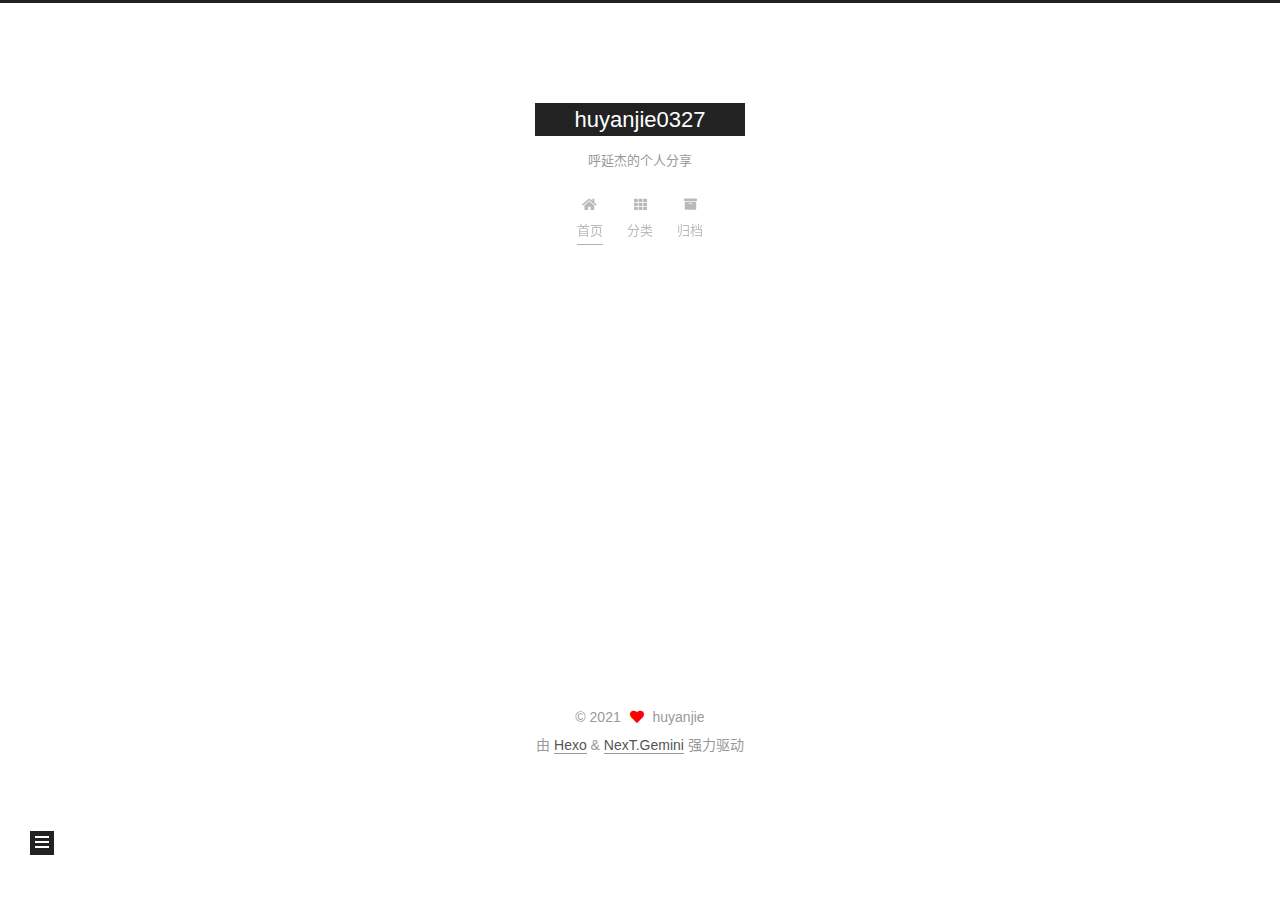
==== commit cb3cd663: "Site updated: 2021-12-13 15:17:43" ====
--- a/index.html
+++ b/index.html
@@ -178,7 +178,7 @@
               <span class="post-meta-item-text">发表于</span>
               
 
-              <time title="创建时间：2021-12-13 14:36:32 / 修改时间：14:37:27" itemprop="dateCreated datePublished" datetime="2021-12-13T14:36:32+08:00">2021-12-13</time>
+              <time title="创建时间：2021-12-13 14:36:32 / 修改时间：15:17:30" itemprop="dateCreated datePublished" datetime="2021-12-13T14:36:32+08:00">2021-12-13</time>
             </span>
             <span class="post-meta-item">
               <span class="post-meta-item-icon">
@@ -201,76 +201,8 @@
     <div class="post-body" itemprop="articleBody">
 
       
-          
-      
-    </div>
-
-    
-    
-    
-      <footer class="post-footer">
-        <div class="post-eof"></div>
-      </footer>
-  </article>
-  
-  
-  
-
-      
-  
-  
-  <article itemscope itemtype="http://schema.org/Article" class="post-block" lang="zh-CN">
-    <link itemprop="mainEntityOfPage" href="https://huyanjie0327.github.io/2021/12/13/hello-world/">
-
-    <span hidden itemprop="author" itemscope itemtype="http://schema.org/Person">
-      <meta itemprop="image" content="/images/avatar.gif">
-      <meta itemprop="name" content="huyanjie">
-      <meta itemprop="description" content="呼延杰的个人分享博客，关于生活工作技术; C++; 后端；Nginx；广告引擎">
-    </span>
-
-    <span hidden itemprop="publisher" itemscope itemtype="http://schema.org/Organization">
-      <meta itemprop="name" content="huyanjie0327">
-    </span>
-      <header class="post-header">
-        <h2 class="post-title" itemprop="name headline">
-          
-            <a href="/2021/12/13/hello-world/" class="post-title-link" itemprop="url">Hello World</a>
-        </h2>
-
-        <div class="post-meta">
-            <span class="post-meta-item">
-              <span class="post-meta-item-icon">
-                <i class="far fa-calendar"></i>
-              </span>
-              <span class="post-meta-item-text">发表于</span>
-
-              <time title="创建时间：2021-12-13 14:23:18" itemprop="dateCreated datePublished" datetime="2021-12-13T14:23:18+08:00">2021-12-13</time>
-            </span>
-
-          
-
-        </div>
-      </header>
-
-    
-    
-    
-    <div class="post-body" itemprop="articleBody">
-
-      
-          <p>Welcome to <a target="_blank" rel="noopener" href="https://hexo.io/">Hexo</a>! This is your very first post. Check <a target="_blank" rel="noopener" href="https://hexo.io/docs/">documentation</a> for more info. If you get any problems when using Hexo, you can find the answer in <a target="_blank" rel="noopener" href="https://hexo.io/docs/troubleshooting.html">troubleshooting</a> or you can ask me on <a target="_blank" rel="noopener" href="https://github.com/hexojs/hexo/issues">GitHub</a>.</p>
-<h2 id="Quick-Start"><a href="#Quick-Start" class="headerlink" title="Quick Start"></a>Quick Start</h2><h3 id="Create-a-new-post"><a href="#Create-a-new-post" class="headerlink" title="Create a new post"></a>Create a new post</h3><figure class="highlight bash"><table><tr><td class="gutter"><pre><span class="line">1</span><br></pre></td><td class="code"><pre><span class="line">$ hexo new <span class="string">&quot;My New Post&quot;</span></span><br></pre></td></tr></table></figure>
-
-<p>More info: <a target="_blank" rel="noopener" href="https://hexo.io/docs/writing.html">Writing</a></p>
-<h3 id="Run-server"><a href="#Run-server" class="headerlink" title="Run server"></a>Run server</h3><figure class="highlight bash"><table><tr><td class="gutter"><pre><span class="line">1</span><br></pre></td><td class="code"><pre><span class="line">$ hexo server</span><br></pre></td></tr></table></figure>
-
-<p>More info: <a target="_blank" rel="noopener" href="https://hexo.io/docs/server.html">Server</a></p>
-<h3 id="Generate-static-files"><a href="#Generate-static-files" class="headerlink" title="Generate static files"></a>Generate static files</h3><figure class="highlight bash"><table><tr><td class="gutter"><pre><span class="line">1</span><br></pre></td><td class="code"><pre><span class="line">$ hexo generate</span><br></pre></td></tr></table></figure>
-
-<p>More info: <a target="_blank" rel="noopener" href="https://hexo.io/docs/generating.html">Generating</a></p>
-<h3 id="Deploy-to-remote-sites"><a href="#Deploy-to-remote-sites" class="headerlink" title="Deploy to remote sites"></a>Deploy to remote sites</h3><figure class="highlight bash"><table><tr><td class="gutter"><pre><span class="line">1</span><br></pre></td><td class="code"><pre><span class="line">$ hexo deploy</span><br></pre></td></tr></table></figure>
-
-<p>More info: <a target="_blank" rel="noopener" href="https://hexo.io/docs/one-command-deployment.html">Deployment</a></p>
+          <p>第一次搭建，参考官方文档:</p>
+<p><a target="_blank" rel="noopener" href="https://hexo.io/docs/">documentation</a><br><a target="_blank" rel="noopener" href="https://theme-next.iissnan.com/getting-started.html">theme-next</a></p>
 
       
     </div>
@@ -352,7 +284,7 @@
       <div class="site-state-item site-state-posts">
           <a href="/archives/">
         
-          <span class="site-state-item-count">2</span>
+          <span class="site-state-item-count">1</span>
           <span class="site-state-item-name">日志</span>
         </a>
       </div>
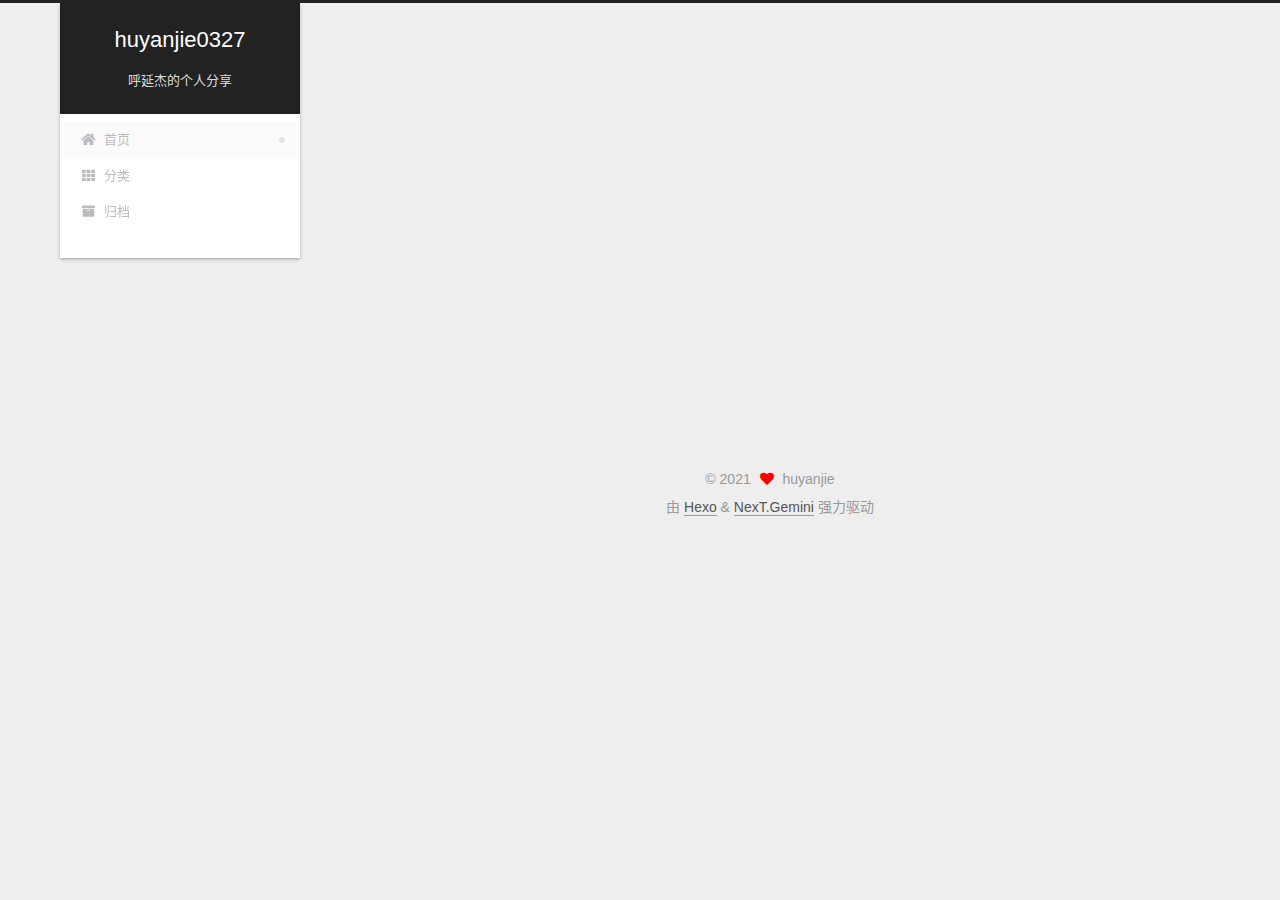
==== commit 66487aab: "Site updated: 2021-12-14 14:38:28" ====
--- a/index.html
+++ b/index.html
@@ -17,7 +17,7 @@
 
 <script id="hexo-configurations">
     var NexT = window.NexT || {};
-    var CONFIG = {"hostname":"huyanjie0327.github.io","root":"/","scheme":"Gemini","version":"7.8.0","exturl":false,"sidebar":{"position":"left","display":"post","padding":18,"offset":12,"onmobile":false},"copycode":{"enable":false,"show_result":false,"style":null},"back2top":{"enable":true,"sidebar":false,"scrollpercent":false},"bookmark":{"enable":false,"color":"#222","save":"auto"},"fancybox":false,"mediumzoom":false,"lazyload":false,"pangu":false,"comments":{"style":"tabs","active":null,"storage":true,"lazyload":false,"nav":null},"algolia":{"hits":{"per_page":10},"labels":{"input_placeholder":"Search for Posts","hits_empty":"We didn't find any results for the search: ${query}","hits_stats":"${hits} results found in ${time} ms"}},"localsearch":{"enable":false,"trigger":"auto","top_n_per_article":1,"unescape":false,"preload":false},"motion":{"enable":true,"async":false,"transition":{"post_block":"fadeIn","post_header":"slideDownIn","post_body":"slideDownIn","coll_header":"slideLeftIn","sidebar":"slideUpIn"}}};
+    var CONFIG = {"hostname":"huyanjie0327.github.io","root":"/","scheme":"Gemini","version":"7.8.0","exturl":false,"sidebar":{"position":"left","display":"post","padding":18,"offset":12,"onmobile":false},"copycode":{"enable":false,"show_result":false,"style":null},"back2top":{"enable":true,"sidebar":false,"scrollpercent":false},"bookmark":{"enable":false,"color":"#222","save":"auto"},"fancybox":false,"mediumzoom":false,"lazyload":false,"pangu":false,"comments":{"style":"tabs","active":"gitalk","storage":true,"lazyload":false,"nav":{"gitalk":{"order":-2}},"activeClass":"gitalk"},"algolia":{"hits":{"per_page":10},"labels":{"input_placeholder":"Search for Posts","hits_empty":"We didn't find any results for the search: ${query}","hits_stats":"${hits} results found in ${time} ms"}},"localsearch":{"enable":false,"trigger":"auto","top_n_per_article":1,"unescape":false,"preload":false},"motion":{"enable":true,"async":false,"transition":{"post_block":"fadeIn","post_header":"slideDownIn","post_body":"slideDownIn","coll_header":"slideLeftIn","sidebar":"slideUpIn"}}};
   </script>
 
   <meta name="description" content="呼延杰的个人分享博客，关于生活工作技术; C++; 后端；Nginx；广告引擎">
@@ -378,5 +378,6 @@
 
   
 
+
 </body>
 </html>
--- a/css/main.css
+++ b/css/main.css
@@ -1,5 +1,5 @@
 :root {
-  --body-bg-color: #fff;
+  --body-bg-color: #eee;
   --content-bg-color: #fff;
   --card-bg-color: #f5f5f5;
   --text-color: #555;
@@ -11,11 +11,11 @@
   --table-row-odd-bg-color: #f9f9f9;
   --table-row-hover-bg-color: #f5f5f5;
   --menu-item-bg-color: #f5f5f5;
-  --btn-default-bg: #222;
-  --btn-default-color: #fff;
-  --btn-default-border-color: #222;
-  --btn-default-hover-bg: #fff;
-  --btn-default-hover-color: #222;
+  --btn-default-bg: #fff;
+  --btn-default-color: #555;
+  --btn-default-border-color: #555;
+  --btn-default-hover-bg: #222;
+  --btn-default-hover-color: #fff;
   --btn-default-hover-border-color: #222;
 }
 html {
@@ -314,7 +314,7 @@
 .btn {
   background: var(--btn-default-bg);
   border: 2px solid var(--btn-default-border-color);
-  border-radius: 0;
+  border-radius: 2px;
   color: var(--btn-default-color);
   display: inline-block;
   font-size: 0.875em;
@@ -921,16 +921,16 @@
 }
 .main-inner {
   margin: 0 auto;
-  width: 700px;
+  width: calc(100% - 20px);
 }
 @media (min-width: 1200px) {
   .main-inner {
-    width: 800px;
+    width: 1160px;
   }
 }
 @media (min-width: 1600px) {
   .main-inner {
-    width: 900px;
+    width: 73%;
   }
 }
 @media (max-width: 767px) {
@@ -943,16 +943,16 @@
 }
 .header-inner {
   margin: 0 auto;
-  width: 700px;
+  width: calc(100% - 20px);
 }
 @media (min-width: 1200px) {
   .header-inner {
-    width: 800px;
+    width: 1160px;
   }
 }
 @media (min-width: 1600px) {
   .header-inner {
-    width: 900px;
+    width: 73%;
   }
 }
 .site-brand-container {
@@ -991,7 +991,7 @@
   margin: 0;
 }
 .site-subtitle {
-  color: #999;
+  color: #ddd;
   font-size: 0.8125em;
   margin: 10px 0;
 }
@@ -1136,22 +1136,22 @@
   display: inline-block;
 }
 .site-author-image {
-  border: 2px solid #333;
+  border: 1px solid #eee;
   display: block;
   margin: 0 auto;
-  max-width: 96px;
+  max-width: 120px;
   padding: 2px;
 }
 .site-author-name {
-  color: #f5f5f5;
-  font-weight: normal;
-  margin: 5px 0 0;
+  color: var(--text-color);
+  font-weight: 600;
+  margin: 0;
   text-align: center;
 }
 .site-description {
   color: #999;
-  font-size: 1em;
-  margin-top: 5px;
+  font-size: 0.8125em;
+  margin-top: 0;
   text-align: center;
 }
 .links-of-author {
@@ -1168,7 +1168,7 @@
 }
 .links-of-author a::before,
 .links-of-author span.exturl::before {
-  background: #cdf5d5;
+  background: #5b9fff;
   border-radius: 50%;
   content: ' ';
   display: inline-block;
@@ -1246,7 +1246,7 @@
 }
 .sidebar-nav li {
   border-bottom: 1px solid transparent;
-  color: #666;
+  color: var(--text-color);
   cursor: pointer;
   display: inline-block;
   font-size: 0.875em;
@@ -1255,14 +1255,14 @@
   margin-left: 10px;
 }
 .sidebar-nav li:hover {
-  color: #f5f5f5;
+  color: #fc6423;
 }
 .sidebar-nav .sidebar-nav-active {
-  border-bottom-color: #87daff;
-  color: #87daff;
+  border-bottom-color: #fc6423;
+  color: #fc6423;
 }
 .sidebar-nav .sidebar-nav-active:hover {
-  color: #87daff;
+  color: #fc6423;
 }
 .sidebar-panel {
   display: none;
@@ -1291,7 +1291,7 @@
   }
 }
 .sidebar-toggle:hover .toggle-line {
-  background: #87daff;
+  background: #fc6423;
 }
 .post-toc {
   font-size: 0.875em;
@@ -1330,14 +1330,14 @@
   display: block;
 }
 .post-toc .nav .active > a {
-  border-bottom-color: #87daff;
-  color: #87daff;
+  border-bottom-color: #fc6423;
+  color: #fc6423;
 }
 .post-toc .nav .active-current > a {
-  color: #87daff;
+  color: #fc6423;
 }
 .post-toc .nav .active-current > a:hover {
-  color: #87daff;
+  color: #fc6423;
 }
 .site-state {
   display: flex;
@@ -1352,20 +1352,20 @@
   padding: 0 15px;
 }
 .site-state-item:not(:first-child) {
-  border-left: 1px solid #333;
+  border-left: 1px solid #eee;
 }
 .site-state-item a {
   border-bottom: none;
 }
 .site-state-item-count {
   display: block;
-  font-size: 1.25em;
+  font-size: 1em;
   font-weight: 600;
   text-align: center;
 }
 .site-state-item-name {
-  color: inherit;
-  font-size: 0.875em;
+  color: #999;
+  font-size: 0.8125em;
 }
 .footer {
   color: #999;
@@ -1382,16 +1382,16 @@
   box-sizing: border-box;
   margin: 0 auto;
   text-align: center;
-  width: 700px;
+  width: calc(100% - 20px);
 }
 @media (min-width: 1200px) {
   .footer-inner {
-    width: 800px;
+    width: 1160px;
   }
 }
 @media (min-width: 1600px) {
   .footer-inner {
-    width: 900px;
+    width: 73%;
   }
 }
 .languages {
@@ -1489,7 +1489,7 @@
   color: #fff;
   cursor: pointer;
   left: 30px;
-  opacity: 1;
+  opacity: 0.6;
   padding: 0 6px;
   position: fixed;
   transition-property: bottom;
@@ -1500,10 +1500,10 @@
   display: none;
 }
 .back-to-top:hover {
-  color: #87daff;
+  color: #fc6423;
 }
 .back-to-top.back-to-top-on {
-  bottom: 19px;
+  bottom: 30px;
 }
 @media (max-width: 991px) {
   .back-to-top {
@@ -2141,151 +2141,433 @@
 .tag-cloud a:hover {
   color: var(--link-hover-color) !important;
 }
-@media (max-width: 767px) {
-  .header-inner,
-  .main-inner,
+.gt-header a,
+.gt-comments a,
+.gt-popup a {
+  border-bottom: none;
+}
+.gt-container .gt-popup .gt-action.is--active::before {
+  top: 0.7em;
+}
+.header {
+  margin: 0 auto;
+  position: relative;
+  width: calc(100% - 20px);
+}
+@media (min-width: 1200px) {
+  .header {
+    width: 1160px;
+  }
+}
+@media (min-width: 1600px) {
+  .header {
+    width: 73%;
+  }
+}
+@media (max-width: 991px) {
+  .header {
+    width: auto;
+  }
+}
+.header-inner {
+  background: var(--content-bg-color);
+  border-radius: initial;
+  box-shadow: 0 2px 2px 0 rgba(0,0,0,0.12), 0 3px 1px -2px rgba(0,0,0,0.06), 0 1px 5px 0 rgba(0,0,0,0.12);
+  overflow: hidden;
+  padding: 0;
+  position: absolute;
+  top: 0;
+  width: 240px;
+}
+@media (min-width: 1200px) {
+  .header-inner {
+    width: 240px;
+  }
+}
+@media (max-width: 991px) {
+  .header-inner {
+    border-radius: initial;
+    position: relative;
+    width: auto;
+  }
+}
+.main-inner {
+  align-items: flex-start;
+  display: flex;
+  justify-content: space-between;
+  flex-direction: row-reverse;
+}
+@media (max-width: 991px) {
+  .main-inner {
+    width: auto;
+  }
+}
+.content-wrap {
+  background: var(--content-bg-color);
+  border-radius: initial;
+  box-shadow: 0 2px 2px 0 rgba(0,0,0,0.12), 0 3px 1px -2px rgba(0,0,0,0.06), 0 1px 5px 0 rgba(0,0,0,0.12);
+  box-sizing: border-box;
+  padding: 40px;
+  width: calc(100% - 252px);
+}
+@media (max-width: 991px) {
+  .content-wrap {
+    border-radius: initial;
+    padding: 20px;
+    width: 100%;
+  }
+}
+.footer-inner {
+  padding-left: 260px;
+}
+.back-to-top {
+  left: auto;
+  right: 30px;
+}
+@media (max-width: 991px) {
+  .back-to-top {
+    right: 20px;
+  }
+}
+@media (max-width: 991px) {
   .footer-inner {
+    padding-left: 0;
+    padding-right: 0;
     width: auto;
   }
 }
-.header-inner {
-  padding-top: 100px;
-}
-@media (max-width: 767px) {
-  .header-inner {
-    padding-top: 50px;
-  }
-}
-.main-inner {
-  padding-bottom: 60px;
-}
-.content {
-  padding-top: 70px;
-}
-@media (max-width: 767px) {
-  .content {
-    padding-top: 35px;
-  }
-}
-embed {
+.site-brand-container {
+  background: #222;
+}
+@media (max-width: 991px) {
+  .site-brand-container {
+    box-shadow: 0 0 16px rgba(0,0,0,0.5);
+  }
+}
+.site-meta {
+  padding: 20px 0;
+}
+.brand {
+  padding: 0;
+}
+.site-subtitle {
+  margin: 10px 10px 0;
+}
+.custom-logo-image {
+  margin-top: 20px;
+}
+@media (max-width: 991px) {
+  .custom-logo-image {
+    display: none;
+  }
+}
+@media (min-width: 768px) and (max-width: 991px) {
+  .site-nav-toggle,
+  .site-nav-right {
+    display: flex;
+    flex-direction: column;
+    justify-content: center;
+  }
+}
+.site-nav-toggle .toggle,
+.site-nav-right .toggle {
+  color: #fff;
+}
+.site-nav-toggle .toggle .toggle-line,
+.site-nav-right .toggle .toggle-line {
+  background: #fff;
+}
+@media (min-width: 768px) and (max-width: 991px) {
+  .site-nav {
+    display: none;
+  }
+}
+.menu .menu-item {
   display: block;
-  margin: 0 auto 25px auto;
-}
-.custom-logo .site-meta-headline {
-  text-align: center;
-}
-.custom-logo .site-title {
-  color: #222;
-  margin: 10px auto 0;
-}
-.custom-logo .site-title a {
-  border: 0;
-}
-.custom-logo-image {
-  background: #fff;
-  margin: 0 auto;
-  max-width: 150px;
-  padding: 5px;
-}
-.brand {
-  background: var(--btn-default-bg);
-}
-@media (max-width: 767px) {
-  .site-nav {
-    border-bottom: 1px solid #ddd;
-    border-top: 1px solid #ddd;
-    left: 0;
-    margin: 0;
-    padding: 0;
-    width: 100%;
-  }
-}
-@media (max-width: 767px) {
-  .menu {
-    text-align: left;
-  }
-}
-.menu-item-active a,
-.menu .menu-item a:hover,
-.menu .menu-item span.exturl:hover {
-  background: transparent;
-  border-bottom: 1px solid var(--link-hover-color) !important;
-}
-@media (max-width: 767px) {
-  .menu-item-active a,
-  .menu .menu-item a:hover,
-  .menu .menu-item span.exturl:hover {
-    border-bottom: 1px dotted #ddd !important;
-  }
-}
-@media (max-width: 767px) {
-  .menu .menu-item {
-    margin: 0 10px;
-  }
+  margin: 0;
 }
 .menu .menu-item a,
 .menu .menu-item span.exturl {
-  border-bottom: 1px solid transparent;
-}
-@media (max-width: 767px) {
-  .menu .menu-item a,
-  .menu .menu-item span.exturl {
-    padding: 5px 10px;
-  }
-}
-@media (min-width: 768px) {
-  .menu .menu-item .fa,
-  .menu .menu-item .fab,
-  .menu .menu-item .far,
-  .menu .menu-item .fas {
-    display: block;
-    line-height: 2;
-    margin-right: 0;
-    width: 100%;
+  padding: 5px 20px;
+  position: relative;
+  text-align: left;
+  transition-property: background-color;
+}
+@media (max-width: 991px) {
+  .menu .menu-item.menu-item-search {
+    display: none;
   }
 }
 .menu .menu-item .badge {
-  background: #eee;
-  padding: 1px 4px;
+  background: #ccc;
+  border-radius: 10px;
+  color: #fff;
+  float: right;
+  padding: 2px 5px;
+  text-shadow: 1px 1px 0 rgba(0,0,0,0.1);
+  vertical-align: middle;
+}
+.main-menu .menu-item-active a::after {
+  background: #bbb;
+  border-radius: 50%;
+  content: ' ';
+  height: 6px;
+  margin-top: -3px;
+  position: absolute;
+  right: 15px;
+  top: 50%;
+  width: 6px;
 }
 .sub-menu {
-  margin: 10px 0;
+  background: var(--content-bg-color);
+  border-bottom: 1px solid #ddd;
+  margin: 0;
+  padding: 6px 0;
 }
 .sub-menu .menu-item {
   display: inline-block;
 }
+.sub-menu .menu-item a,
+.sub-menu .menu-item span.exturl {
+  background: transparent;
+  margin: 5px 10px;
+  padding: initial;
+}
+.sub-menu .menu-item a:hover,
+.sub-menu .menu-item span.exturl:hover {
+  background: transparent;
+  color: #fc6423;
+}
+.sub-menu .menu-item-active a {
+  border-bottom-color: #fc6423;
+  color: #fc6423;
+}
+.sub-menu .menu-item-active a:hover {
+  border-bottom-color: #fc6423;
+}
 .sidebar {
-  left: -320px;
-}
-.sidebar.sidebar-active {
-  left: 0;
-}
-.sidebar {
-  width: 320px;
-  z-index: 1200;
-  transition-delay: 0s;
-  transition-duration: 0.2s;
-  transition-timing-function: ease-out;
-}
-.sidebar a,
-.sidebar span.exturl {
-  border-bottom-color: #555;
-  color: #999;
-}
-.sidebar a:hover,
-.sidebar span.exturl:hover {
-  border-bottom-color: #eee;
-  color: #eee;
-}
-.links-of-blogroll-item {
-  padding: 2px 10px;
-}
-.links-of-blogroll-item a,
-.links-of-blogroll-item span.exturl {
+  background: var(--body-bg-color);
+  box-shadow: none;
+  margin-top: 100%;
+  position: static;
+  width: 240px;
+}
+@media (max-width: 991px) {
+  .sidebar {
+    display: none;
+  }
+}
+.sidebar-toggle {
+  display: none;
+}
+.sidebar-inner {
+  background: var(--content-bg-color);
+  border-radius: initial;
+  box-shadow: 0 2px 2px 0 rgba(0,0,0,0.12), 0 3px 1px -2px rgba(0,0,0,0.06), 0 1px 5px 0 rgba(0,0,0,0.12), 0 -1px 0.5px 0 rgba(0,0,0,0.09);
+  box-sizing: border-box;
+  color: var(--text-color);
+  width: 240px;
+  opacity: 0;
+}
+.sidebar-inner.affix {
+  position: fixed;
+  top: 12px;
+}
+.sidebar-inner.affix-bottom {
+  position: absolute;
+}
+.site-state-item {
+  padding: 0 10px;
+}
+.sidebar-button {
+  border-bottom: 1px dotted #ccc;
+  border-top: 1px dotted #ccc;
+  margin-top: 10px;
+  text-align: center;
+}
+.sidebar-button a {
+  border: 0;
+  color: #fc6423;
+  display: block;
+}
+.sidebar-button a:hover {
+  background: none;
+  border: 0;
+  color: #e34603;
+}
+.sidebar-button a:hover .fa,
+.sidebar-button a:hover .fab,
+.sidebar-button a:hover .far,
+.sidebar-button a:hover .fas {
+  color: #e34603;
+}
+.links-of-author {
+  display: flex;
+  flex-wrap: wrap;
+  margin-top: 10px;
+  justify-content: center;
+}
+.links-of-author-item {
+  margin: 5px 0 0;
+  width: 50%;
+}
+.links-of-author-item a,
+.links-of-author-item span.exturl {
   box-sizing: border-box;
   display: inline-block;
-  max-width: 280px;
+  margin-bottom: 0;
+  margin-right: 0;
+  max-width: 216px;
   overflow: hidden;
+  padding: 0 5px;
   text-overflow: ellipsis;
   white-space: nowrap;
 }
+.links-of-author-item a,
+.links-of-author-item span.exturl {
+  border-bottom: none;
+  display: block;
+  text-decoration: none;
+}
+.links-of-author-item a::before,
+.links-of-author-item span.exturl::before {
+  display: none;
+}
+.links-of-author-item a:hover,
+.links-of-author-item span.exturl:hover {
+  background: var(--body-bg-color);
+  border-radius: 4px;
+}
+.links-of-author-item .fa,
+.links-of-author-item .fab,
+.links-of-author-item .far,
+.links-of-author-item .fas {
+  margin-right: 2px;
+}
+.links-of-blogroll-item {
+  padding: 0;
+}
+.content-wrap {
+  background: initial;
+  box-shadow: initial;
+  padding: initial;
+}
+.post-block {
+  background: var(--content-bg-color);
+  border-radius: initial;
+  box-shadow: 0 2px 2px 0 rgba(0,0,0,0.12), 0 3px 1px -2px rgba(0,0,0,0.06), 0 1px 5px 0 rgba(0,0,0,0.12);
+  padding: 40px;
+}
+.post-block + .post-block {
+  border-radius: initial;
+  box-shadow: 0 2px 2px 0 rgba(0,0,0,0.12), 0 3px 1px -2px rgba(0,0,0,0.06), 0 1px 5px 0 rgba(0,0,0,0.12), 0 -1px 0.5px 0 rgba(0,0,0,0.09);
+  margin-top: 12px;
+}
+.comments {
+  background: var(--content-bg-color);
+  border-radius: initial;
+  box-shadow: 0 2px 2px 0 rgba(0,0,0,0.12), 0 3px 1px -2px rgba(0,0,0,0.06), 0 1px 5px 0 rgba(0,0,0,0.12), 0 -1px 0.5px 0 rgba(0,0,0,0.09);
+  margin-top: 12px;
+  padding: 40px;
+}
+.tabs-comment {
+  margin-top: 1em;
+}
+.content {
+  padding-top: initial;
+}
+.post-eof {
+  display: none;
+}
+.pagination {
+  background: var(--content-bg-color);
+  border-radius: initial;
+  border-top: initial;
+  box-shadow: 0 2px 2px 0 rgba(0,0,0,0.12), 0 3px 1px -2px rgba(0,0,0,0.06), 0 1px 5px 0 rgba(0,0,0,0.12), 0 -1px 0.5px 0 rgba(0,0,0,0.09);
+  margin: 12px 0 0;
+  padding: 10px 0 10px;
+}
+.pagination .prev,
+.pagination .next,
+.pagination .page-number {
+  margin-bottom: initial;
+  top: initial;
+}
+.main {
+  padding-bottom: initial;
+}
+.footer {
+  bottom: auto;
+}
+.sub-menu {
+  border-bottom: initial;
+  box-shadow: 0 2px 2px 0 rgba(0,0,0,0.12), 0 3px 1px -2px rgba(0,0,0,0.06), 0 1px 5px 0 rgba(0,0,0,0.12);
+}
+.sub-menu + .content .post-block {
+  box-shadow: 0 2px 2px 0 rgba(0,0,0,0.12), 0 3px 1px -2px rgba(0,0,0,0.06), 0 1px 5px 0 rgba(0,0,0,0.12), 0 -1px 0.5px 0 rgba(0,0,0,0.09);
+  margin-top: 12px;
+}
+@media (min-width: 768px) and (max-width: 991px) {
+  .sub-menu + .content .post-block {
+    margin-top: 10px;
+  }
+}
+@media (max-width: 767px) {
+  .sub-menu + .content .post-block {
+    margin-top: 8px;
+  }
+}
+.post-body h1,
+.post-body h2 {
+  border-bottom: 1px solid #eee;
+}
+.post-body h3 {
+  border-bottom: 1px dotted #eee;
+}
+@media (min-width: 768px) and (max-width: 991px) {
+  .content-wrap {
+    padding: 10px;
+  }
+  .posts-expand .post-button {
+    margin-top: 20px;
+  }
+  .post-block {
+    border-radius: initial;
+    box-shadow: 0 2px 2px 0 rgba(0,0,0,0.12), 0 3px 1px -2px rgba(0,0,0,0.06), 0 1px 5px 0 rgba(0,0,0,0.12), 0 -1px 0.5px 0 rgba(0,0,0,0.09);
+    padding: 20px;
+  }
+  .post-block + .post-block {
+    margin-top: 10px;
+  }
+  .comments {
+    margin-top: 10px;
+    padding: 10px 20px;
+  }
+  .pagination {
+    margin: 10px 0 0;
+  }
+}
+@media (max-width: 767px) {
+  .content-wrap {
+    padding: 8px;
+  }
+  .posts-expand .post-button {
+    margin: 12px 0;
+  }
+  .post-block {
+    border-radius: initial;
+    box-shadow: 0 2px 2px 0 rgba(0,0,0,0.12), 0 3px 1px -2px rgba(0,0,0,0.06), 0 1px 5px 0 rgba(0,0,0,0.12), 0 -1px 0.5px 0 rgba(0,0,0,0.09);
+    min-height: auto;
+    padding: 12px;
+  }
+  .post-block + .post-block {
+    margin-top: 8px;
+  }
+  .comments {
+    margin-top: 8px;
+    padding: 10px 12px;
+  }
+  .pagination {
+    margin: 8px 0 0;
+  }
+}
